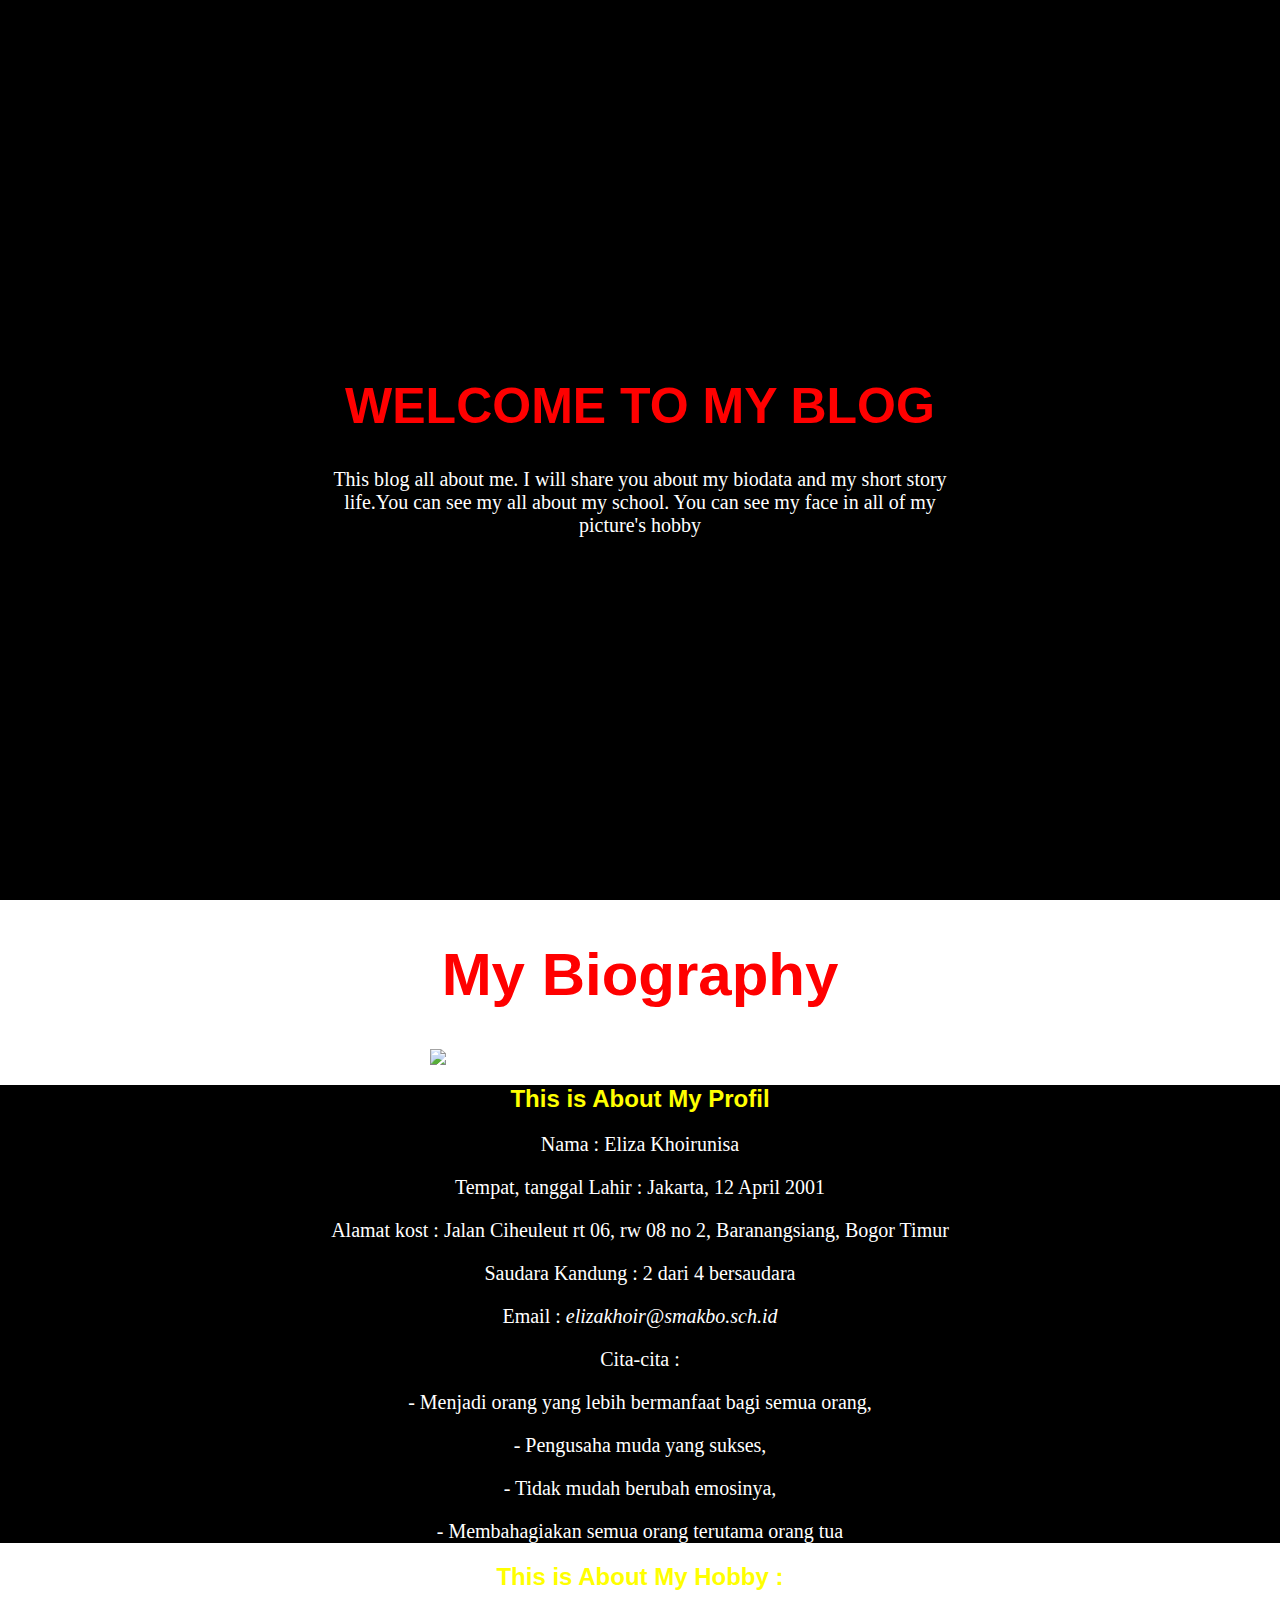
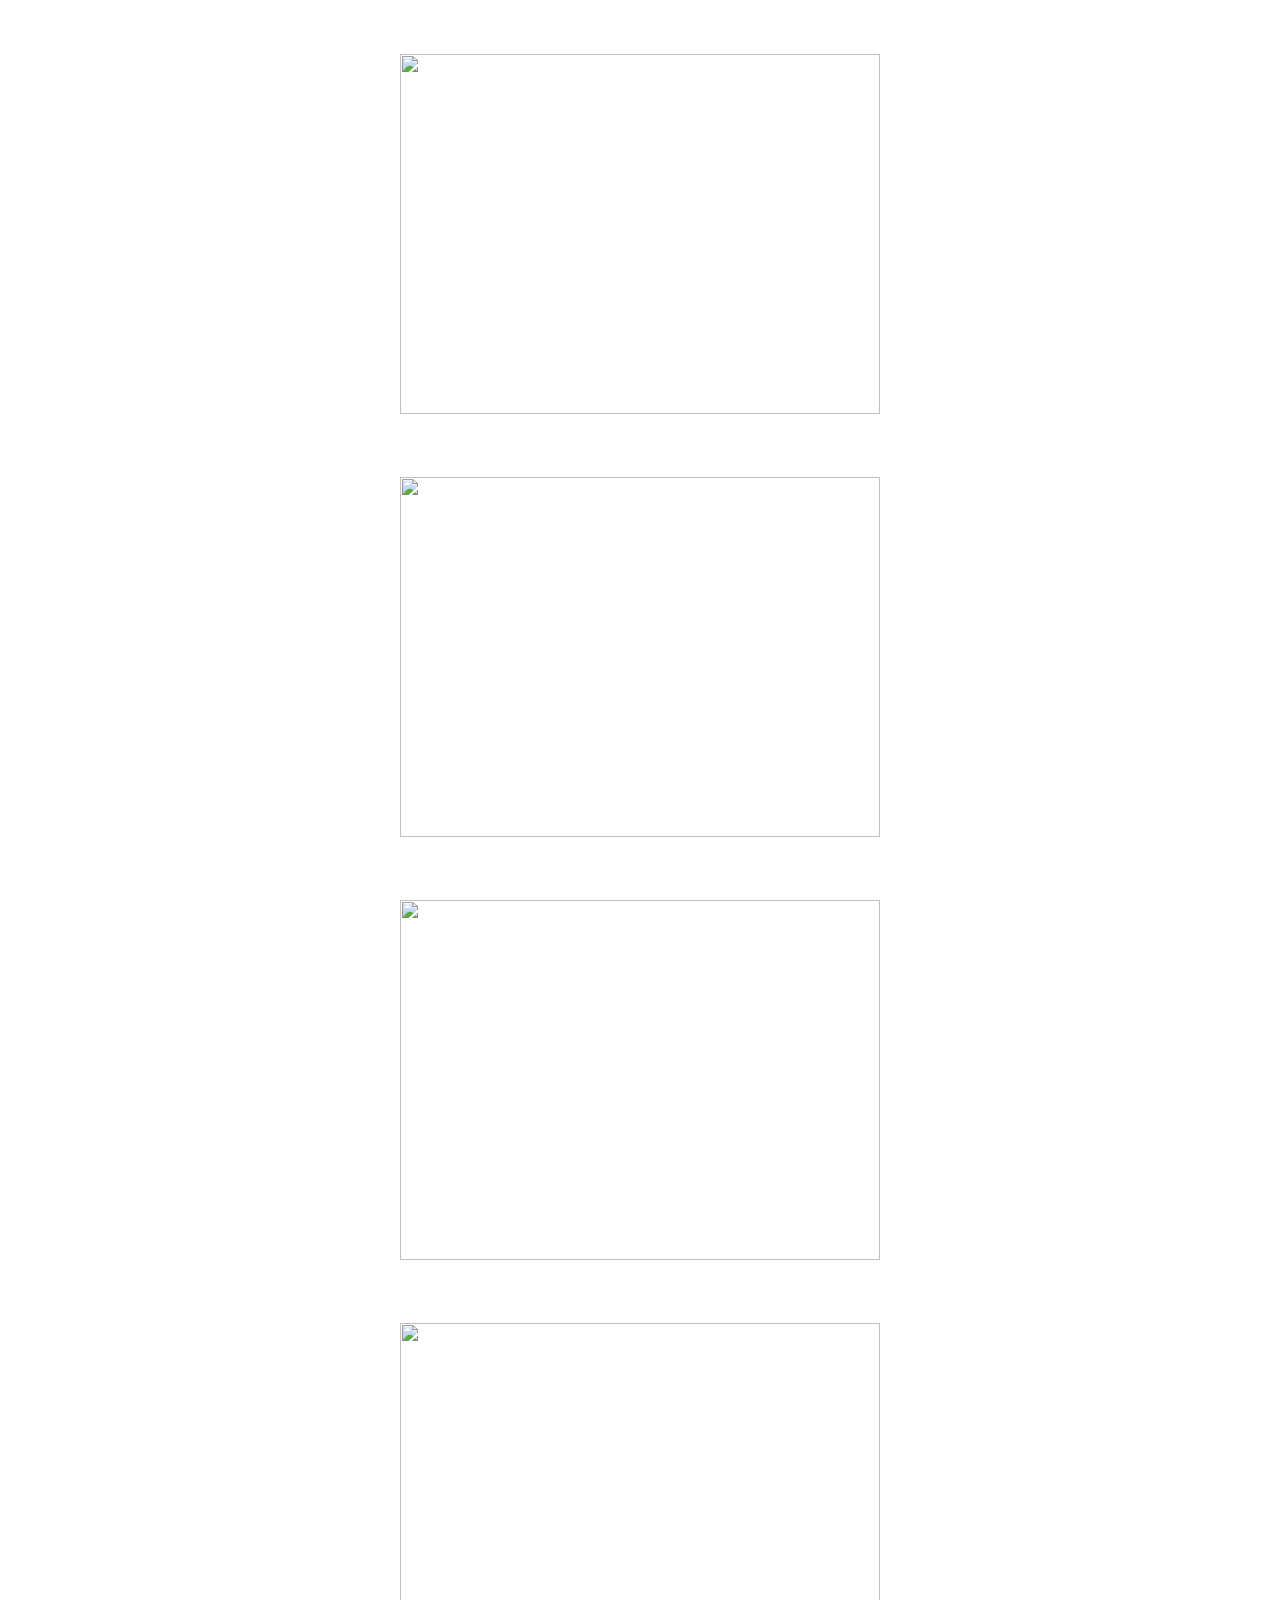
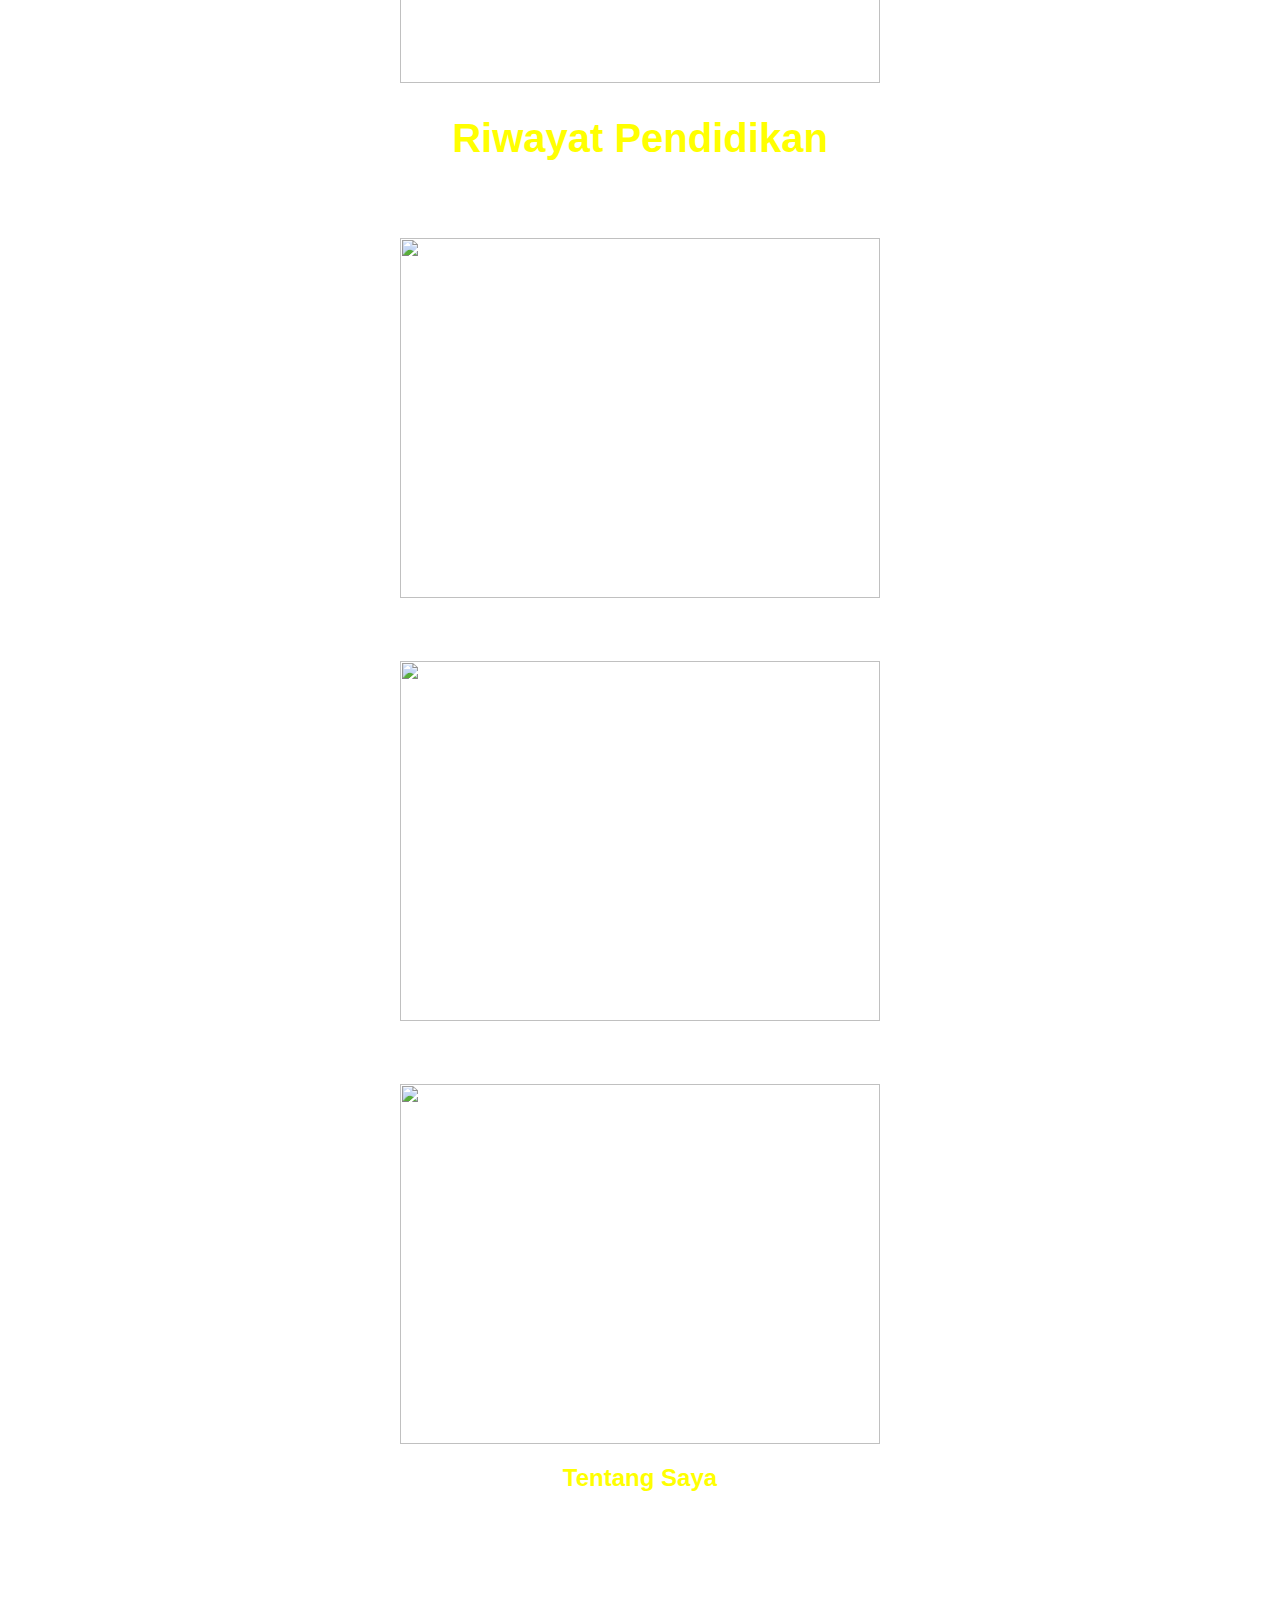
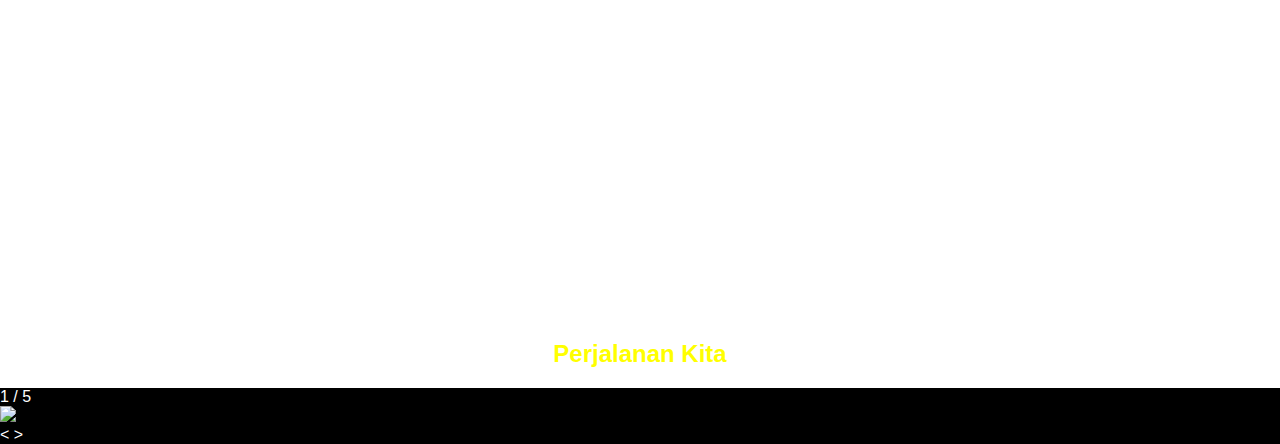
==== index.html @ 4420009e "Update index.html" ====
<!DOCTYPE html>
<html> 
<title>About My Life</title>

<head>
  <meta name="viewport" content="width=device-width, initial-scale=1">
<style>
body {
    background-image: url("https://1.bp.blogspot.com/-ALY9_Z-1Bhw/VZ1Ic-zTZFI/AAAAAAAAACc/63X6Jp3EHF4/s1600/Black-Background-HD-Wallpaper-25.jpg");
}
</style>

<style>
	h1 {color : red; text-align: center;
		font-size: 60px}
	html {font-family: cursive; color : white;}
	p {font-family: cursive;
		font-size: 20px; color: white}
	h2 {color: yellow}
	h3 {color: orange;}
  .fa-instagram {
  background: #125688;
  color: white;}
  .fa-instagram {
  background: #125688;
  color: white;}
  .fa-twitter {
  background: #55ACEE;
  color: white;}

  body, html {
    height: 100%;
    margin: 0;}

.hero-image {
  background-image: url("https://samsamid.files.wordpress.com/2015/06/cropped-2560x1440.jpg");
  height: 100%;
  background-position: center;
  background-repeat: no-repeat;
  background-size: cover;
  position: relative;}

.hero-text {
  text-align: center;
  position: absolute;
  top: 50%;
  left: 50%;
  transform: translate(-50%, -50%);
  color: white;}

div {background-color: black;}
</style>
</head>
<body>

<div class="hero-image">
  <div class="hero-text">
    <h1 style="font-size:50px; color: red ">WELCOME TO MY BLOG</h1>
    <p>This blog all about me. I will share you about my biodata and my short story life.You can see my all about my school. You can see my face in all of my picture's hobby</p>
  </div>
</div>


<h1>My Biography</h1>



<img src="img/profil.jpeg" style="display: block;
    margin-left: auto;
    margin-right: auto;width:420px; ">
<div>
<h2 style="text-align: center">This is About My Profil</h2>
<p style="text-align: center">Nama : Eliza Khoirunisa</p>
<p style="text-align: center">Tempat, tanggal Lahir : Jakarta, 12 April 2001</p>
<p style="text-align: center">Alamat kost : Jalan Ciheuleut rt 06, rw 08 no 2, Baranangsiang, Bogor Timur</p>
<p style="text-align: center">Saudara Kandung : 2 dari 4 bersaudara</p>
<p style="text-align: center">Email : <em>elizakhoir@smakbo.sch.id</em></p>
<p style="text-align: center">Cita-cita :</p>
<p style="text-align: center">- Menjadi orang yang lebih bermanfaat bagi semua orang, </p>
<p style="text-align: center">- Pengusaha muda yang sukses, </p>
<p style="text-align: center">- Tidak mudah berubah emosinya, </p>
<p style="text-align: center">- Membahagiakan semua orang terutama orang tua</p></div>


<h2 style="text-align: center;">This is About My Hobby :</h2> 
<p style="text-align: center">- Membaca</p>
<p><img src="img/sss.jpeg" style="width:480px;height:360px; display: block;
    margin-left: auto;
    margin-right: auto;;"></p>
<p style="text-align: center">- Jalan-jalan</p>
<p><img src="img/qw.jpeg" style="width:480px;height:360px; display: block;
    margin-left: auto;
    margin-right: auto;""></p>
<p style="text-align: center">- Makan</p>
<p><img src="img/we.jpeg" style="width:480px;height:360px; display: block;
    margin-left: auto;
    margin-right: auto;;"></p>
<p style="text-align: center">- Mengerjakan tugas</p>
<p><img src="img/tugas.jpg"  style="width:480px;height:360px; display: block;
    margin-left: auto;
    margin-right: auto;;"></p>

<h2 style="text-align:center; font-size: 40px";;>Riwayat Pendidikan</h2>
<p style="text-align: center">1. SDN 08 Pagi Cipinang Besar Selatan</p>
<p><img src="img/sd.jpg" style="width:480px;height:360px; display: block;
    margin-left: auto;
    margin-right: auto;;"></p>
<p style="text-align: center">2. SMP 109 Jatiwaringin, Jakarta Timur</p>
<p><img src="img/smp.jpg" style="width:480px;height:360px;display: block;
    margin-left: auto;
    margin-right: auto;;""></p>
<p style="text-align: center">3. SMK-SMAK Bogor</p>
<p><img src="img/smakbo.jpg" style="width:480px;height:360px;display: block;
    margin-left: auto;
    margin-right: auto;;"></p>

<h2 style="text-align:center">Tentang Saya</h2>
<p>Nama saya Eliza Khoirunisa. Saya biasa dipanggil <em>'eliza'</em> atau <em>'el'</em>.Saya tinggal di Jakarta, namun karena saya bersekolah di bogor sehingga saya harus tinggal jauh dari keluarga saya dan tinggal di kost an yang berada di bogor. Saya sekarang bersekolah di SMK-SMAK Bogor dan duduk di kelas 11. Awal mula saya bersekolah di sini karena saran dari tetangga dan orang tua saya, saya mencoba ikut tes di SMAKBO dan ternyata saya diterima. Setelah itu jadilah saya bersekolah di SMAKBO. Awal masuk SMAKBO sangatlah sulit bagi saya, dikarenakan saya yang belum punya kenalan dan saya tinggal sendiri. Cara belajarnya pun berbeda dari pada saat saya SMP. Namun alhamdulillah saya dapat menyesuaikan diri untuk tetap tingagl.</p>
<p>Di SMAKBO saya bertemu dengan teman-teman yang sangat seru. Saat kelas 10 saya merasa belajar di SMAKBO sangat sulit, ternyata di kelas 11 saya merasa pelajaran lebih sulit. Di kelas 10 saya sering jalan-jalan dengan teman kelas 10 bahkan sampai kelas 11 ini. Saya beruntung dapat mengenal teman-teman saya itu dengan baik. Mereka seru dan asik. Destinasi yang saya dan teman-teman sering tuju adalah Curug. Kami dulu <em>excited</em> untuk sering pergi ke curug tapi... karena kami sudah sering kesana sehingga kami memutuskan untuk mencari destinasi lain saat liburan selanjutnya.</p>
<p>Selain suka jalan-jalan, saya suka makan dan membaca buku. Sudah banyak buku yang saya baca. Namun, yang paling saya suka adalah membaca novel. Saya suka novel katrangan Tere Liye. Novel karangannya bermuat tentang kehidupan. Salah satu novel yang saya suka dari karangannya berjudul "HUJAN". Di dalam novel itu termuat tentang bagaimana kehiudpan di masa depan itu. Alur ceritanya sangat sedih, saya membaca cerita itu sampai nangis. Saya telah membaca cerita itu berkali kali namun tidak bosan. Selain saya suka membaca buku novel yang asli, saya juga suka membaca e-book dengan menggunakan aplikasi Wattpad. Dengan membaca wattpad saya berasa punya imajinasi yang luas. Saya dapat merasakan <em>'feel'</em> yang pengarang sampaikan. Saya mulai membaca wattpad sejak SMP, dan sudah banyak genre yang saya baca. Mulai dari <em>teen fiction</em>, rohani, horor, dan masih banyak lagi. Saat saya membaca wattpad, saya suka menangis, tertawa dan galau sendiri. Saya merasa agak alay tapi memang itu adanya.</p>  
<!DOCTYPE html>
<html>
<meta name="viewport" content="width=device-width, initial-scale=1">
<style>
body {
  font-family: Arial;
  margin: 0;

}
</style>

<body>

<h2 style="text-align:center">Perjalanan Kita</h2>

<div class="container">
  

  <div class="mySlides">
    <div class="numbertext">1 / 5</div>
    <img src="img/123.jpg" style="width:100%"; img_align="center">
  </div>

  <div class="mySlides">
    <div class="numbertext">2 / 5</div>
    <img src="img/12.jpg" style="width:100%"; img_align="center">
  </div>
    
  <div class="mySlides">
    <div class="numbertext">3 / 5</div>
    <img src="img/1234.jpg" style="width:100%"; img_align="center">
  </div>

  <div class="mySlides">
    <div class="numbertext">4 / 5</div>
    <img src="img/12345.jpg" style="width:100%"; img_align="center">
  </div>
    
  <div class="mySlides">
    <div class="numbertext">5 / 5</div>
    <img src="img/123456.jpg" style="width:100%"; img_align="center">
  </div>
    
  <a class="prev" onclick="plusSlides(-1)"><</a>
  <a class="next" onclick="plusSlides(1)">></a>

  <div class="caption-container">
    <p id="caption"></p>
  </div>

 </div>
  
<script>
var slideIndex = 1;
showSlides(slideIndex);

function plusSlides(n) {
  showSlides(slideIndex += n);
}

function currentSlide(n) {
  showSlides(slideIndex = n);
}

function showSlides(n) {
  var i;
  var slides = document.getElementsByClassName("mySlides");
  var dots = document.getElementsByClassName("demo");
  var captionText = document.getElementById("caption");
  if (n > slides.length) {slideIndex = 1}
  if (n < 1) {slideIndex = slides.length}
  for (i = 0; i < slides.length; i++) {
      slides[i].style.display = "none";
  }
  for (i = 0; i < dots.length; i++) {
      dots[i].className = dots[i].className.replace(" active", "");
  }
  slides[slideIndex-1].style.display = "block";
  dots[slideIndex-1].className += " active";
  captionText.innerHTML = dots[slideIndex-1].alt;
}
</script>
</body>
</html>

</body>
</html>
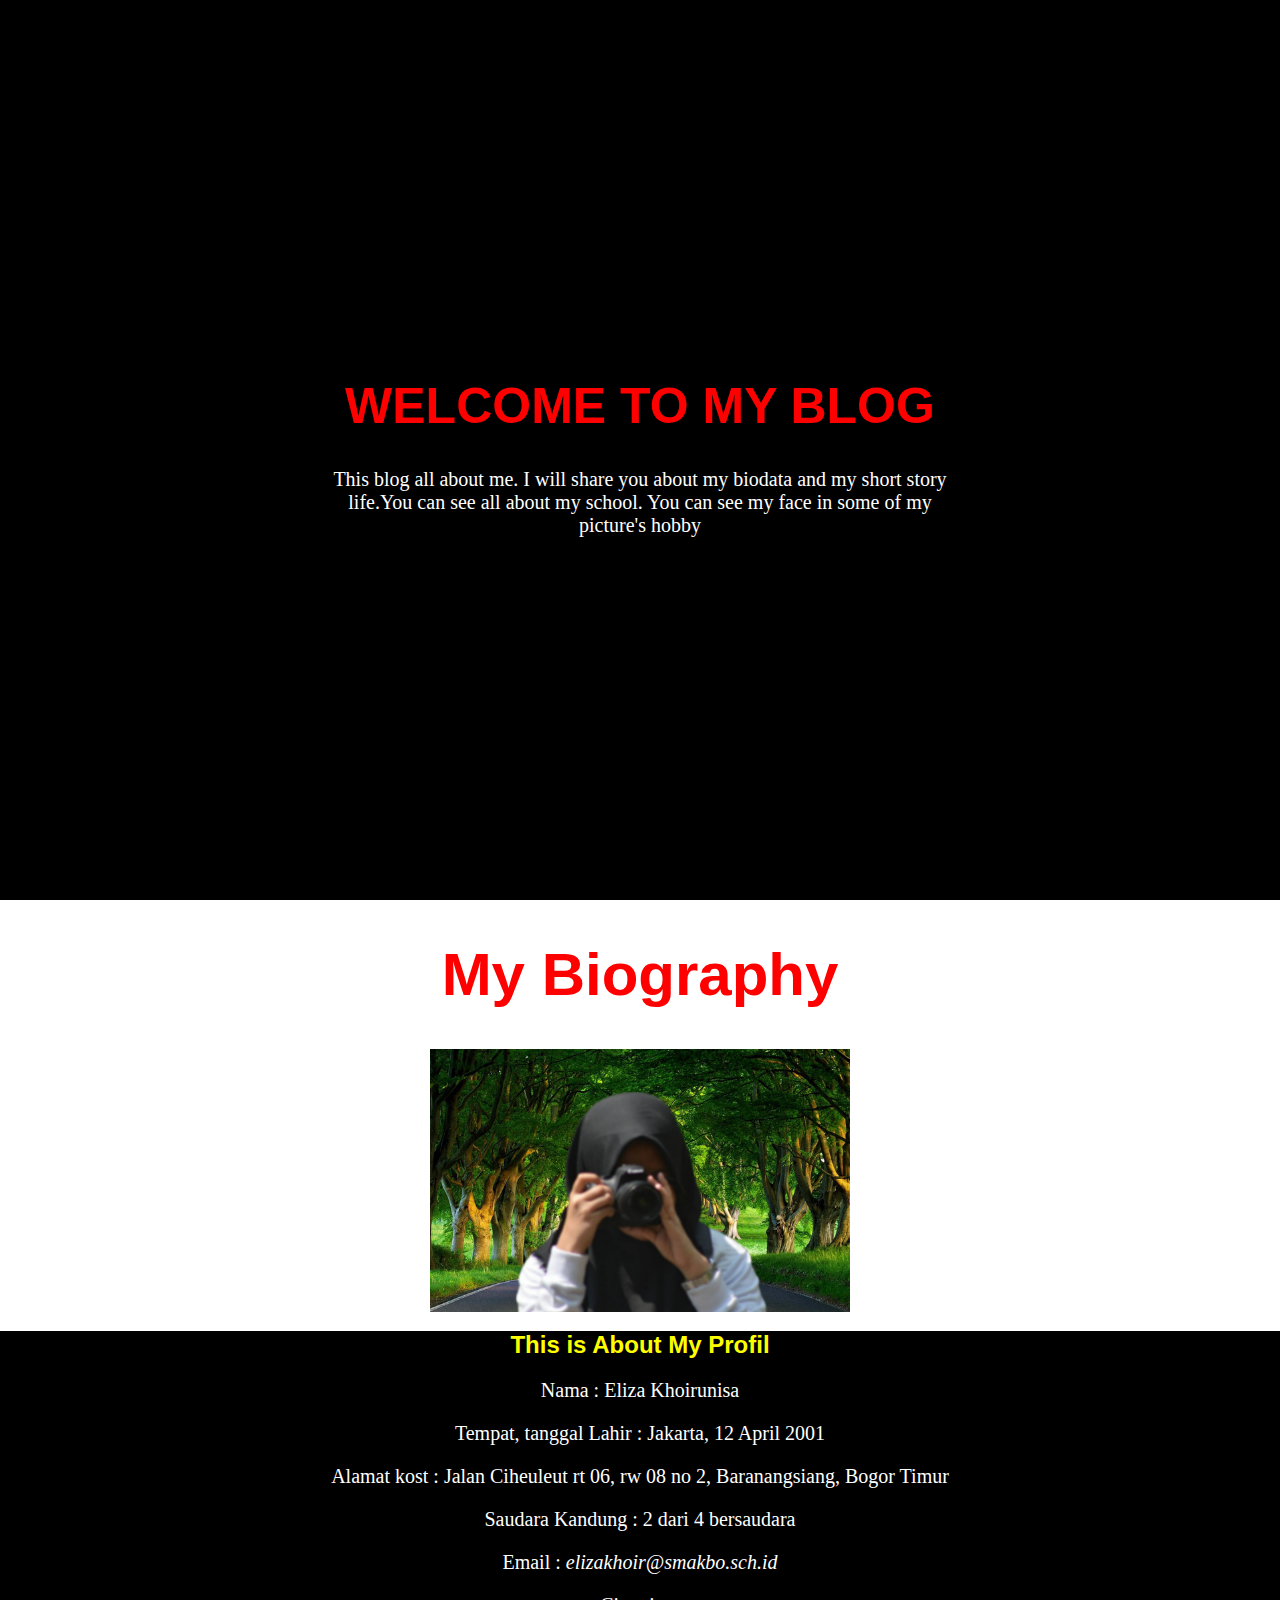
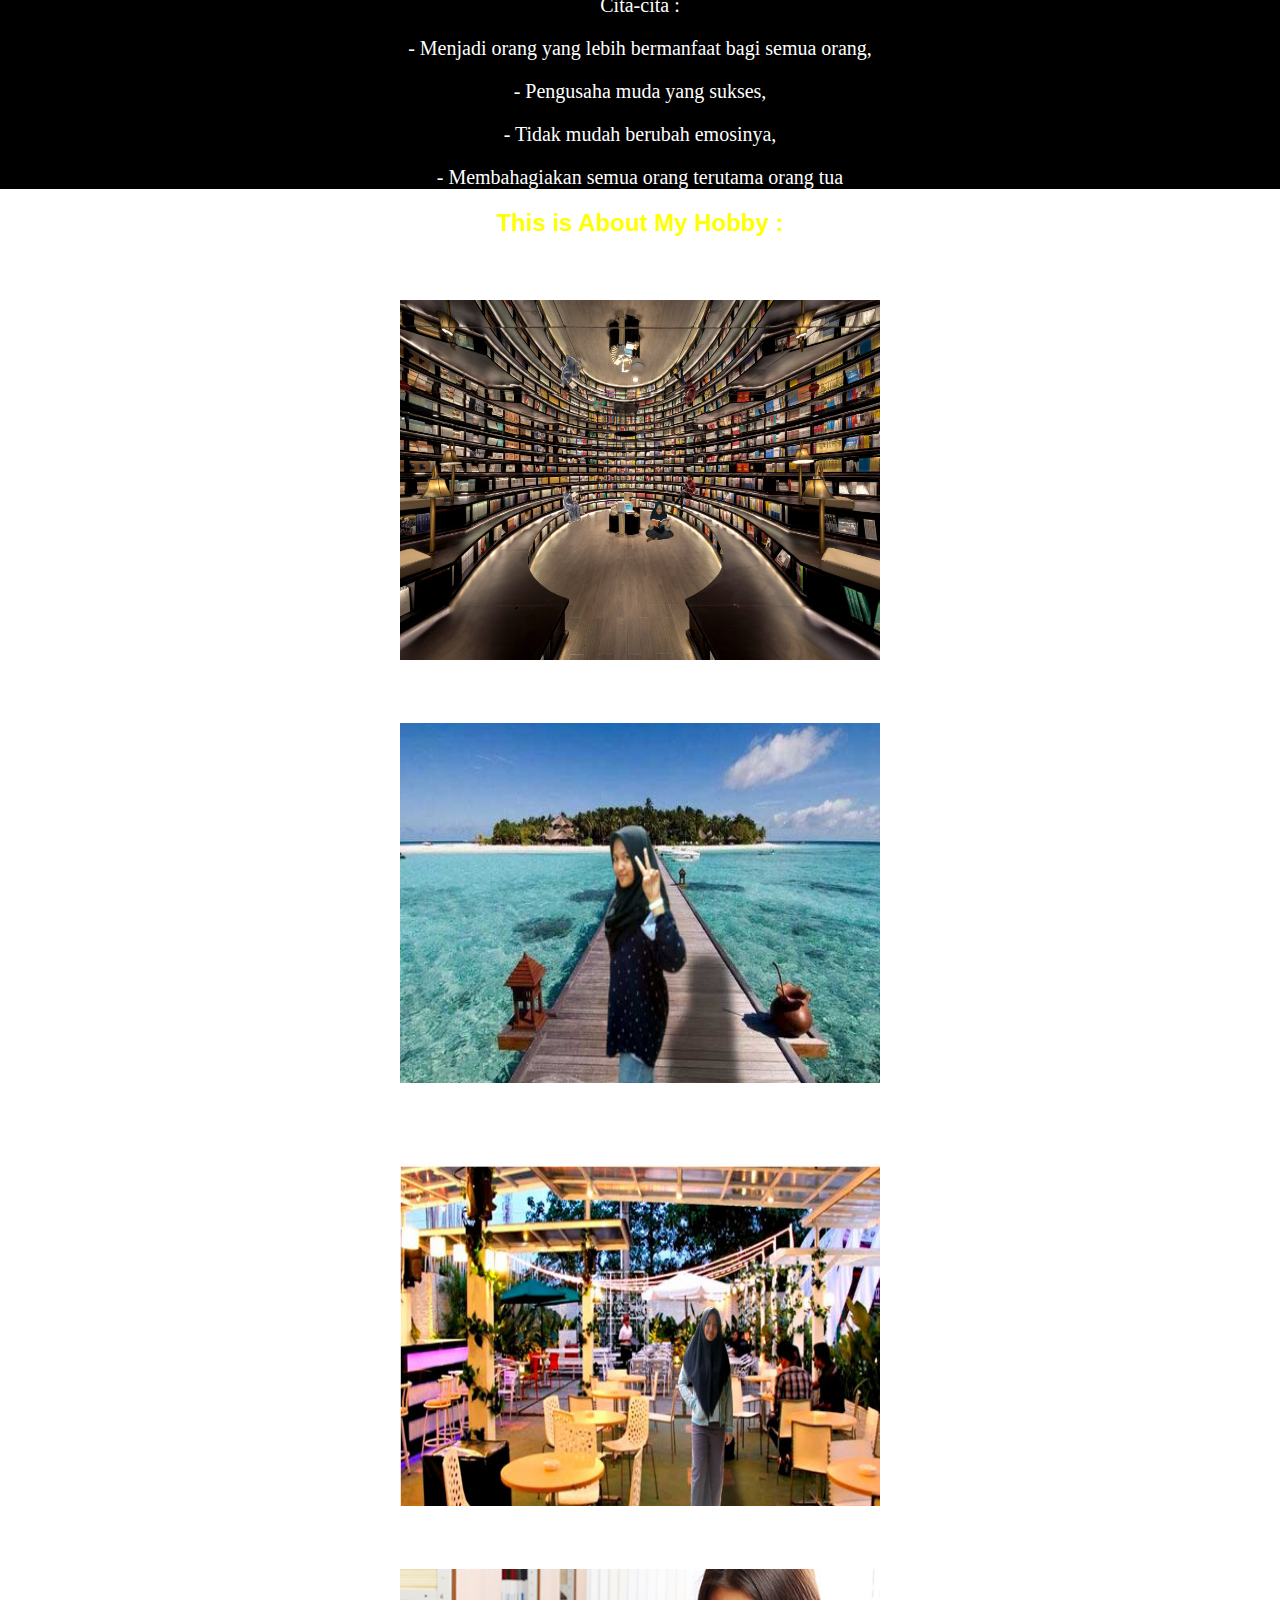
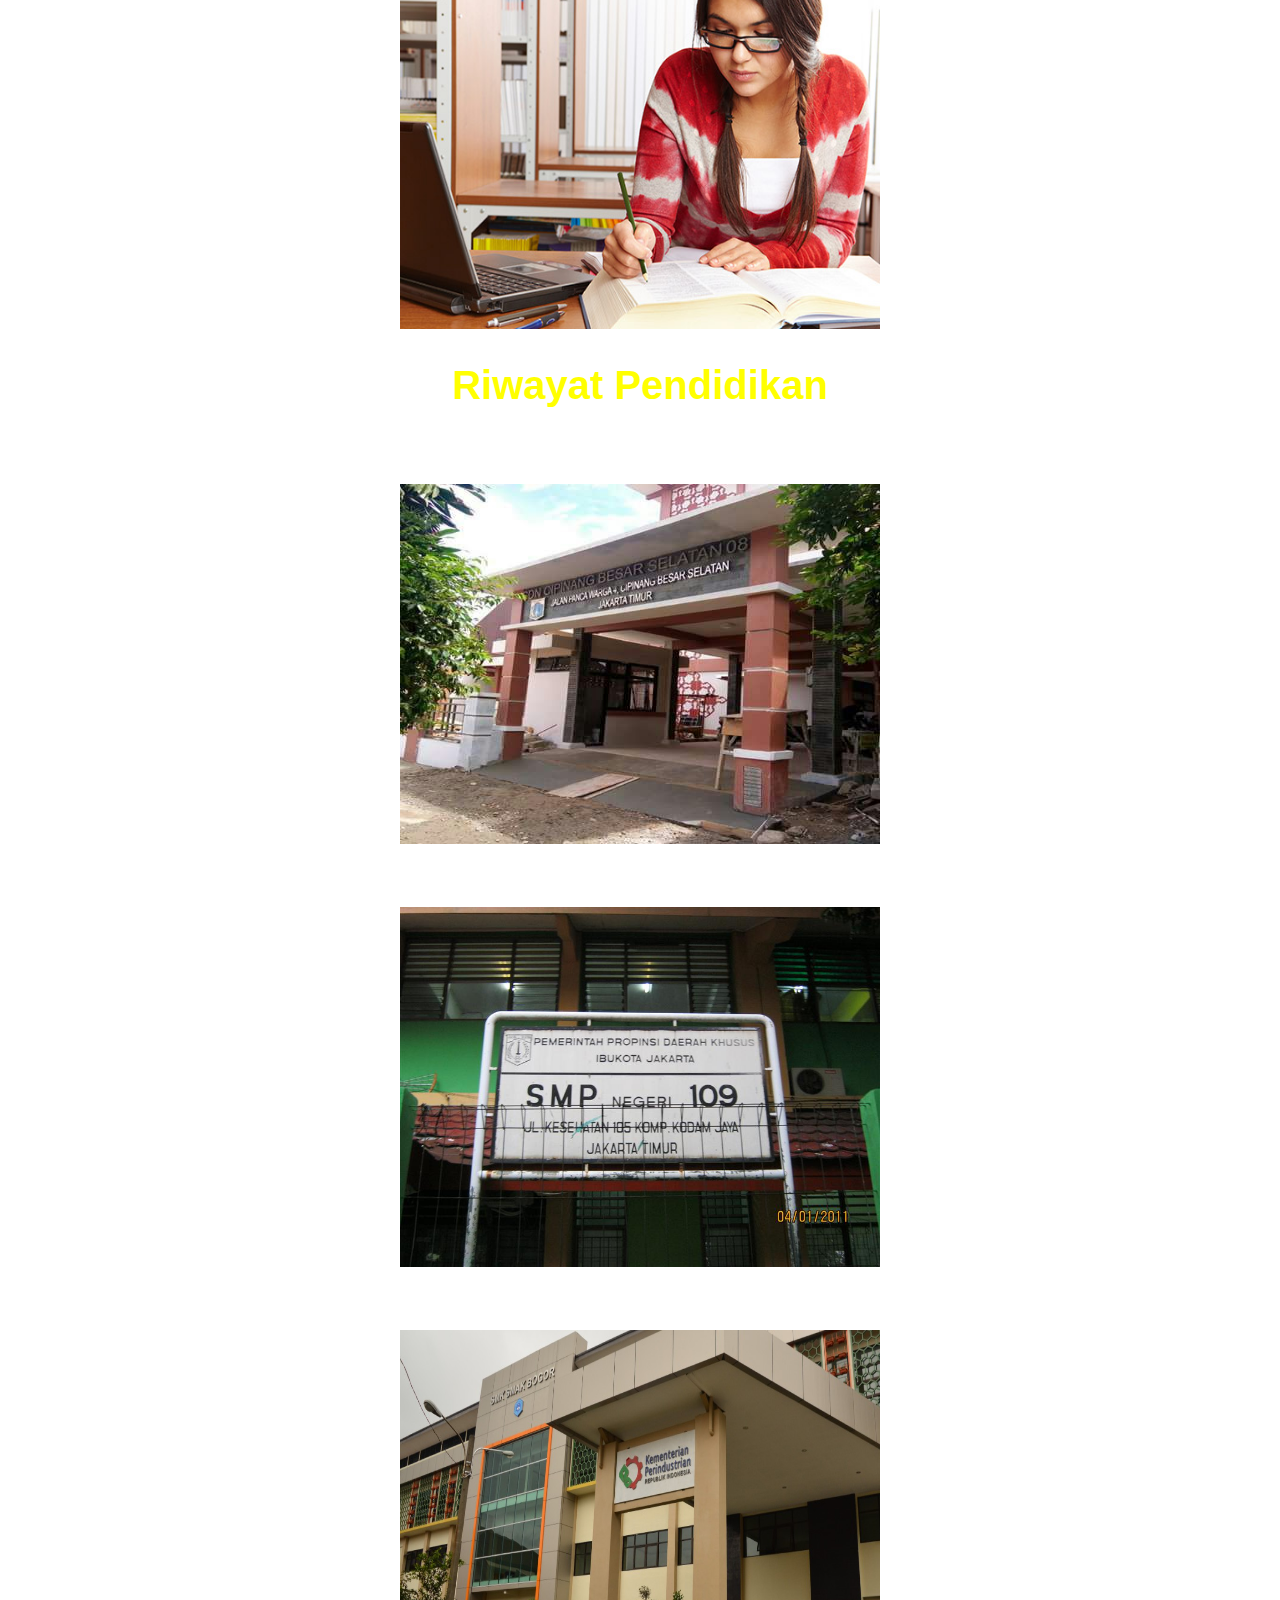
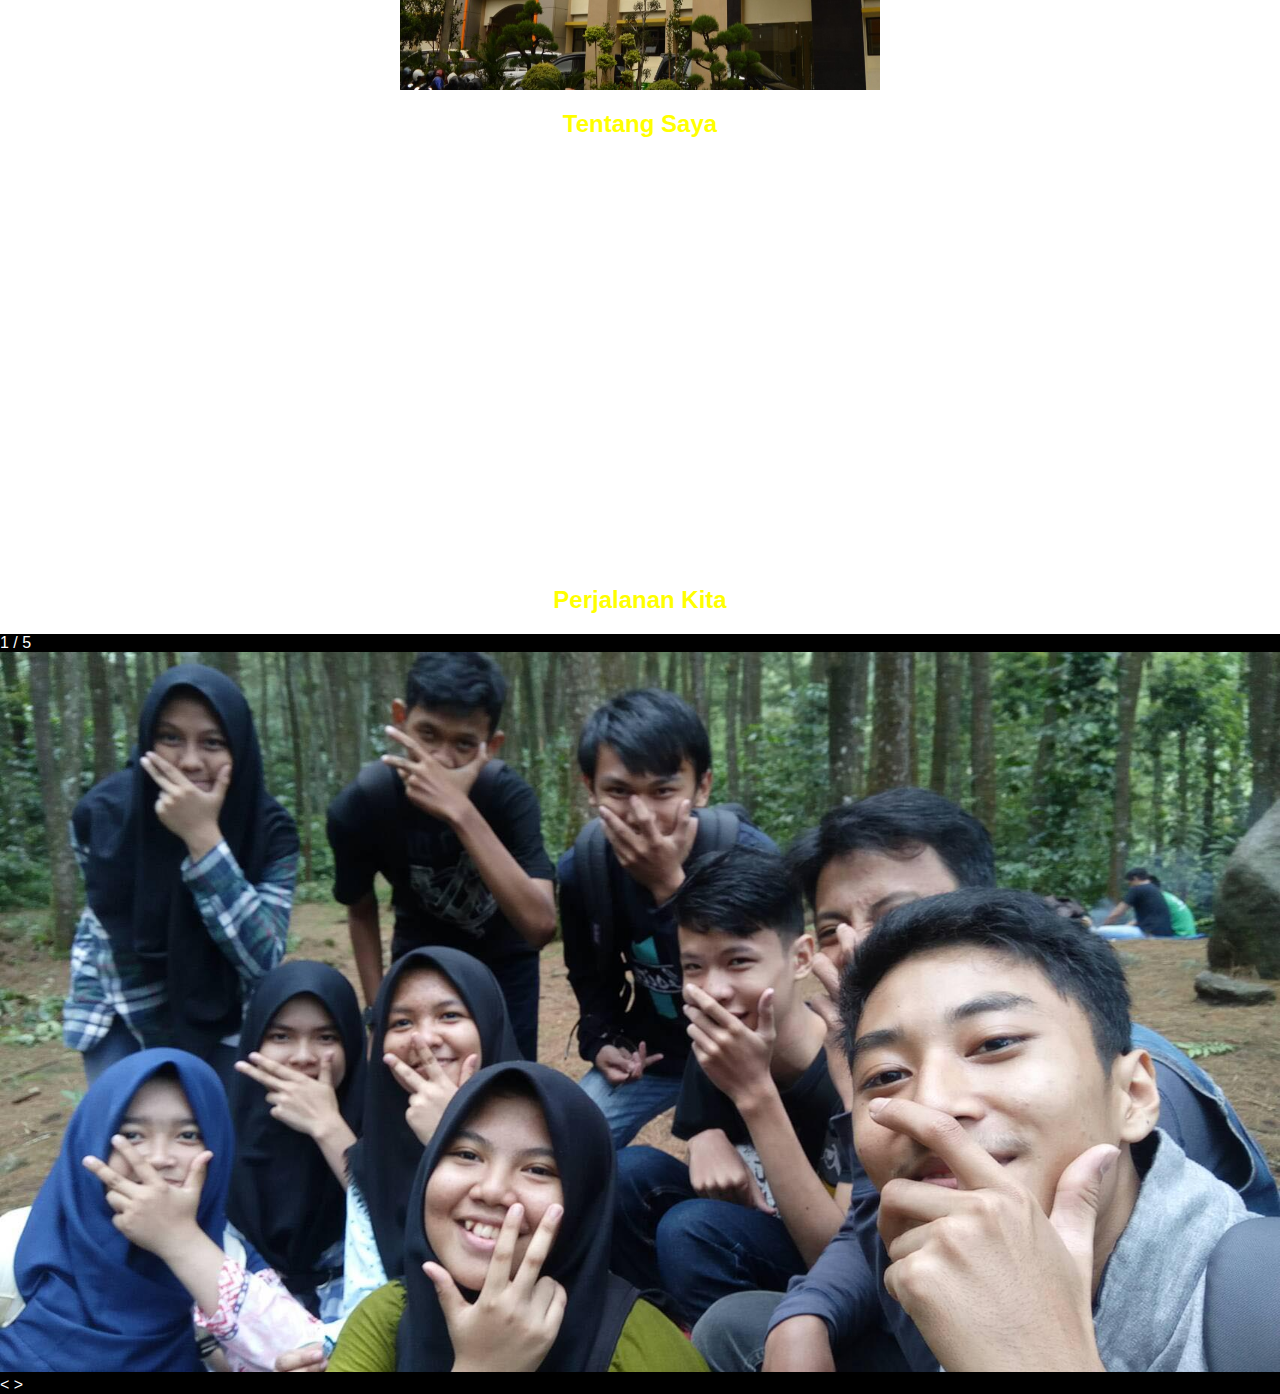
==== commit 01f1170b: "Update index.html" ====
--- a/index.html
+++ b/index.html
@@ -56,7 +56,7 @@
 <div class="hero-image">
   <div class="hero-text">
     <h1 style="font-size:50px; color: red ">WELCOME TO MY BLOG</h1>
-    <p>This blog all about me. I will share you about my biodata and my short story life.You can see my all about my school. You can see my face in all of my picture's hobby</p>
+    <p>This blog all about me. I will share you about my biodata and my short story life.You can see all about my school. You can see my face in some of my picture's hobby</p>
   </div>
 </div>
 
@@ -65,7 +65,7 @@
 
 
 
-<img src="img/profil.jpeg" style="display: block;
+<img src="Img/profil.jpeg"  style="display: block;
     margin-left: auto;
     margin-right: auto;width:420px; ">
 <div>
@@ -84,33 +84,33 @@
 
 <h2 style="text-align: center;">This is About My Hobby :</h2> 
 <p style="text-align: center">- Membaca</p>
-<p><img src="img/sss.jpeg" style="width:480px;height:360px; display: block;
+<p><img src="Img/sss.jpeg" style="width:480px;height:360px; display: block;
     margin-left: auto;
     margin-right: auto;;"></p>
 <p style="text-align: center">- Jalan-jalan</p>
-<p><img src="img/qw.jpeg" style="width:480px;height:360px; display: block;
+<p><img src="Img/qw.jpeg" style="width:480px;height:360px; display: block;
     margin-left: auto;
     margin-right: auto;""></p>
 <p style="text-align: center">- Makan</p>
-<p><img src="img/we.jpeg" style="width:480px;height:360px; display: block;
+<p><img src="Img/we.jpeg" style="width:480px;height:360px; display: block;
     margin-left: auto;
     margin-right: auto;;"></p>
 <p style="text-align: center">- Mengerjakan tugas</p>
-<p><img src="img/tugas.jpg"  style="width:480px;height:360px; display: block;
+<p><img src="Img/tugas.jpg"  style="width:480px;height:360px; display: block;
     margin-left: auto;
     margin-right: auto;;"></p>
 
 <h2 style="text-align:center; font-size: 40px";;>Riwayat Pendidikan</h2>
 <p style="text-align: center">1. SDN 08 Pagi Cipinang Besar Selatan</p>
-<p><img src="img/sd.jpg" style="width:480px;height:360px; display: block;
+<p><img src="Img/sd.jpg" style="width:480px;height:360px; display: block;
     margin-left: auto;
     margin-right: auto;;"></p>
 <p style="text-align: center">2. SMP 109 Jatiwaringin, Jakarta Timur</p>
-<p><img src="img/smp.jpg" style="width:480px;height:360px;display: block;
+<p><img src="Img/smp.jpg" style="width:480px;height:360px;display: block;
     margin-left: auto;
     margin-right: auto;;""></p>
 <p style="text-align: center">3. SMK-SMAK Bogor</p>
-<p><img src="img/smakbo.jpg" style="width:480px;height:360px;display: block;
+<p><img src="Img/smakbo.jpg" style="width:480px;height:360px;display: block;
     margin-left: auto;
     margin-right: auto;;"></p>
 
@@ -138,27 +138,27 @@
 
   <div class="mySlides">
     <div class="numbertext">1 / 5</div>
-    <img src="img/123.jpg" style="width:100%"; img_align="center">
+    <img src="Img/123.jpg" style="width:100%"; img_align="center">
   </div>
 
   <div class="mySlides">
     <div class="numbertext">2 / 5</div>
-    <img src="img/12.jpg" style="width:100%"; img_align="center">
+    <img src="Img/12.jpg" style="width:100%"; img_align="center">
   </div>
     
   <div class="mySlides">
     <div class="numbertext">3 / 5</div>
-    <img src="img/1234.jpg" style="width:100%"; img_align="center">
+    <img src="Img/1234.jpg" style="width:100%"; img_align="center">
   </div>
 
   <div class="mySlides">
     <div class="numbertext">4 / 5</div>
-    <img src="img/12345.jpg" style="width:100%"; img_align="center">
+    <img src="Img/12345.jpg" style="width:100%"; img_align="center">
   </div>
     
   <div class="mySlides">
     <div class="numbertext">5 / 5</div>
-    <img src="img/123456.jpg" style="width:100%"; img_align="center">
+    <img src="Img/123456.jpg" style="width:100%"; img_align="center">
   </div>
     
   <a class="prev" onclick="plusSlides(-1)"><</a>
@@ -197,8 +197,7 @@
   }
   slides[slideIndex-1].style.display = "block";
   dots[slideIndex-1].className += " active";
-  captionText.innerHTML = dots[slideIndex-1].alt;
-}
+  captionText.innerHTML = dots[slideIndex-1].alt;}
 </script>
 </body>
 </html>
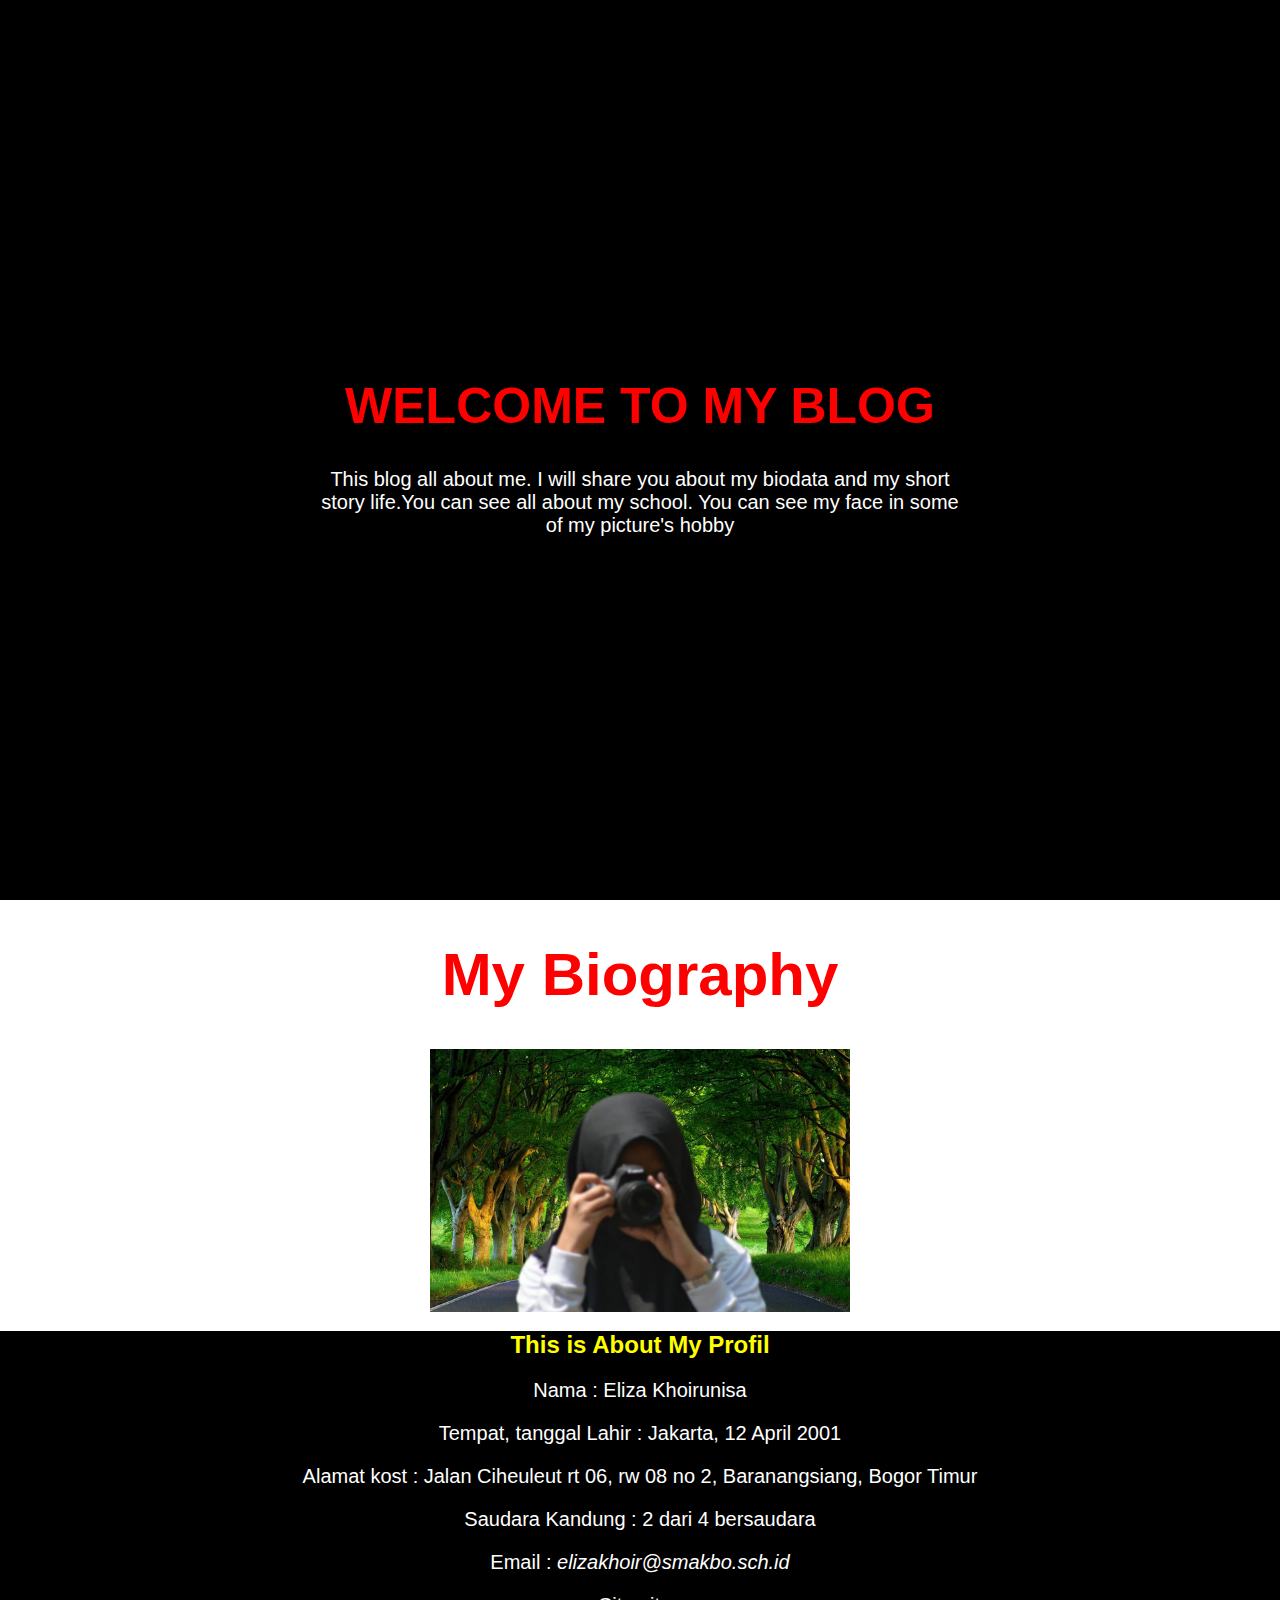
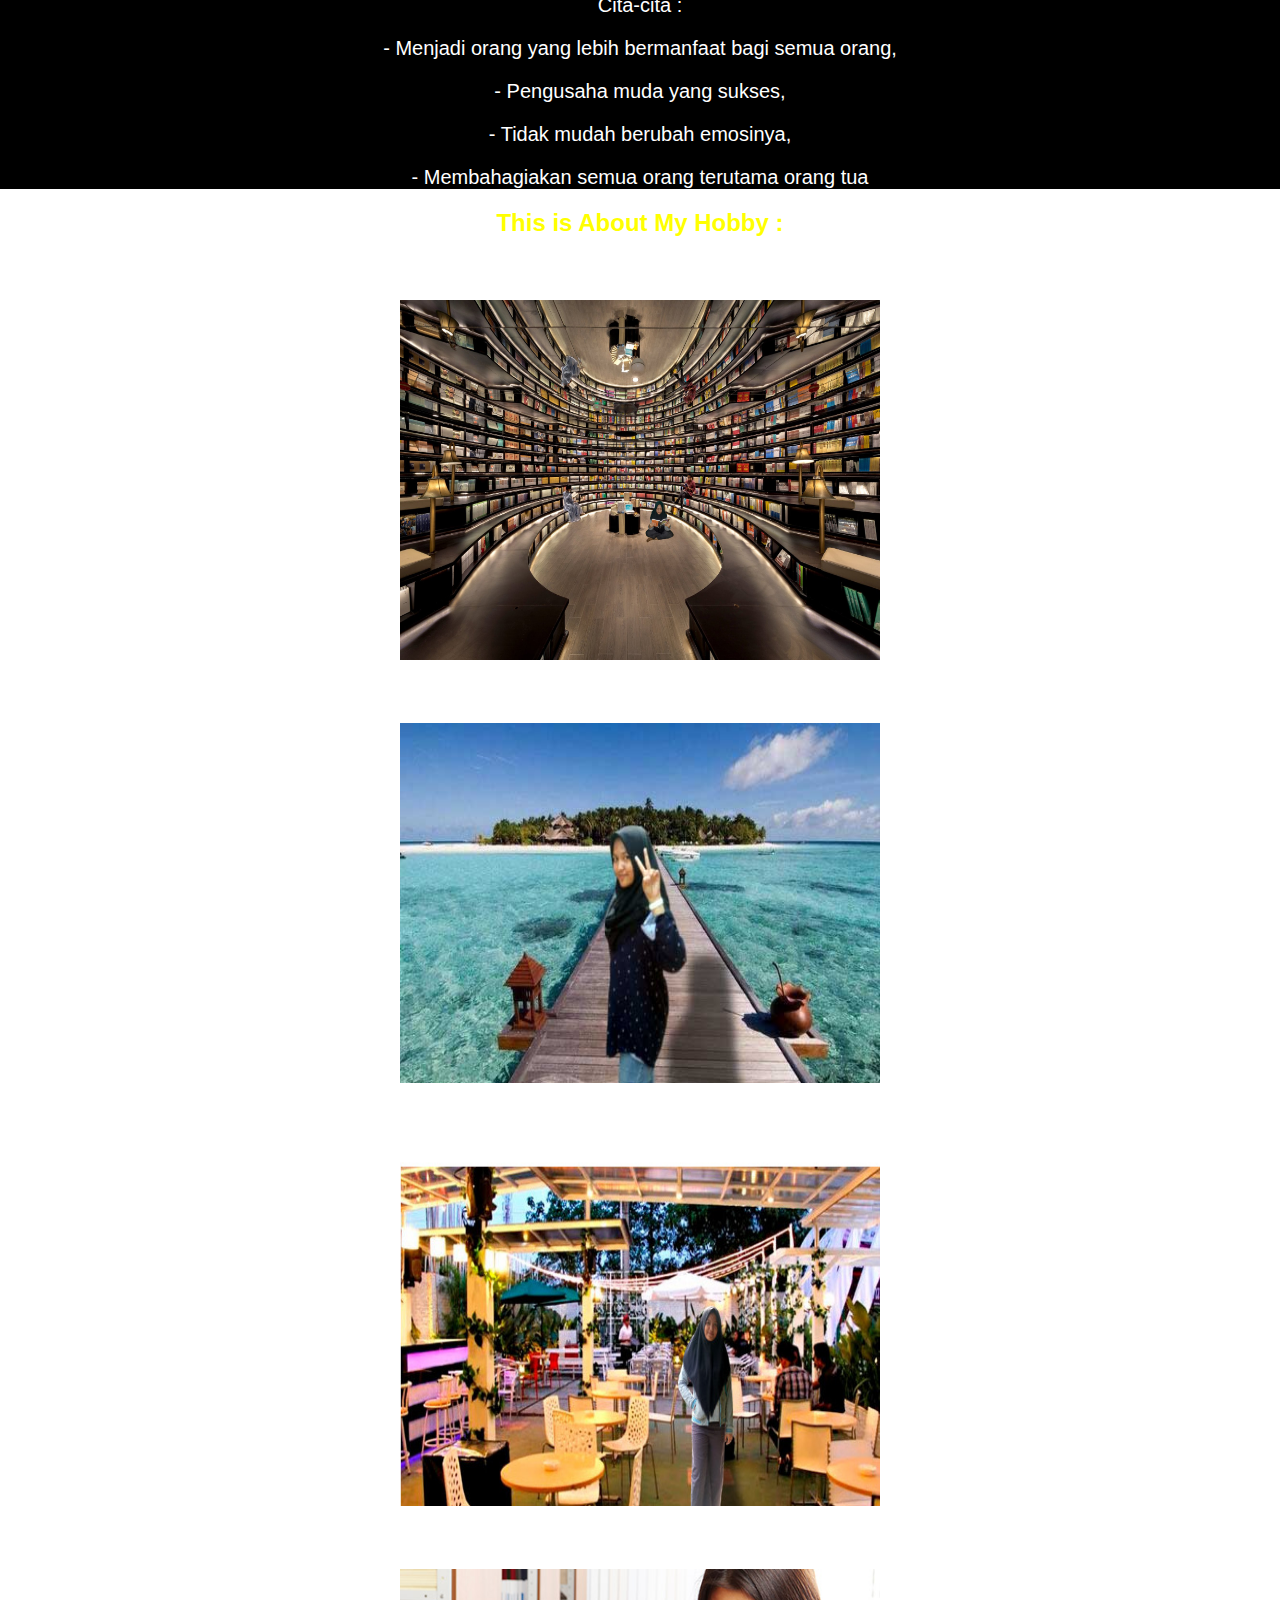
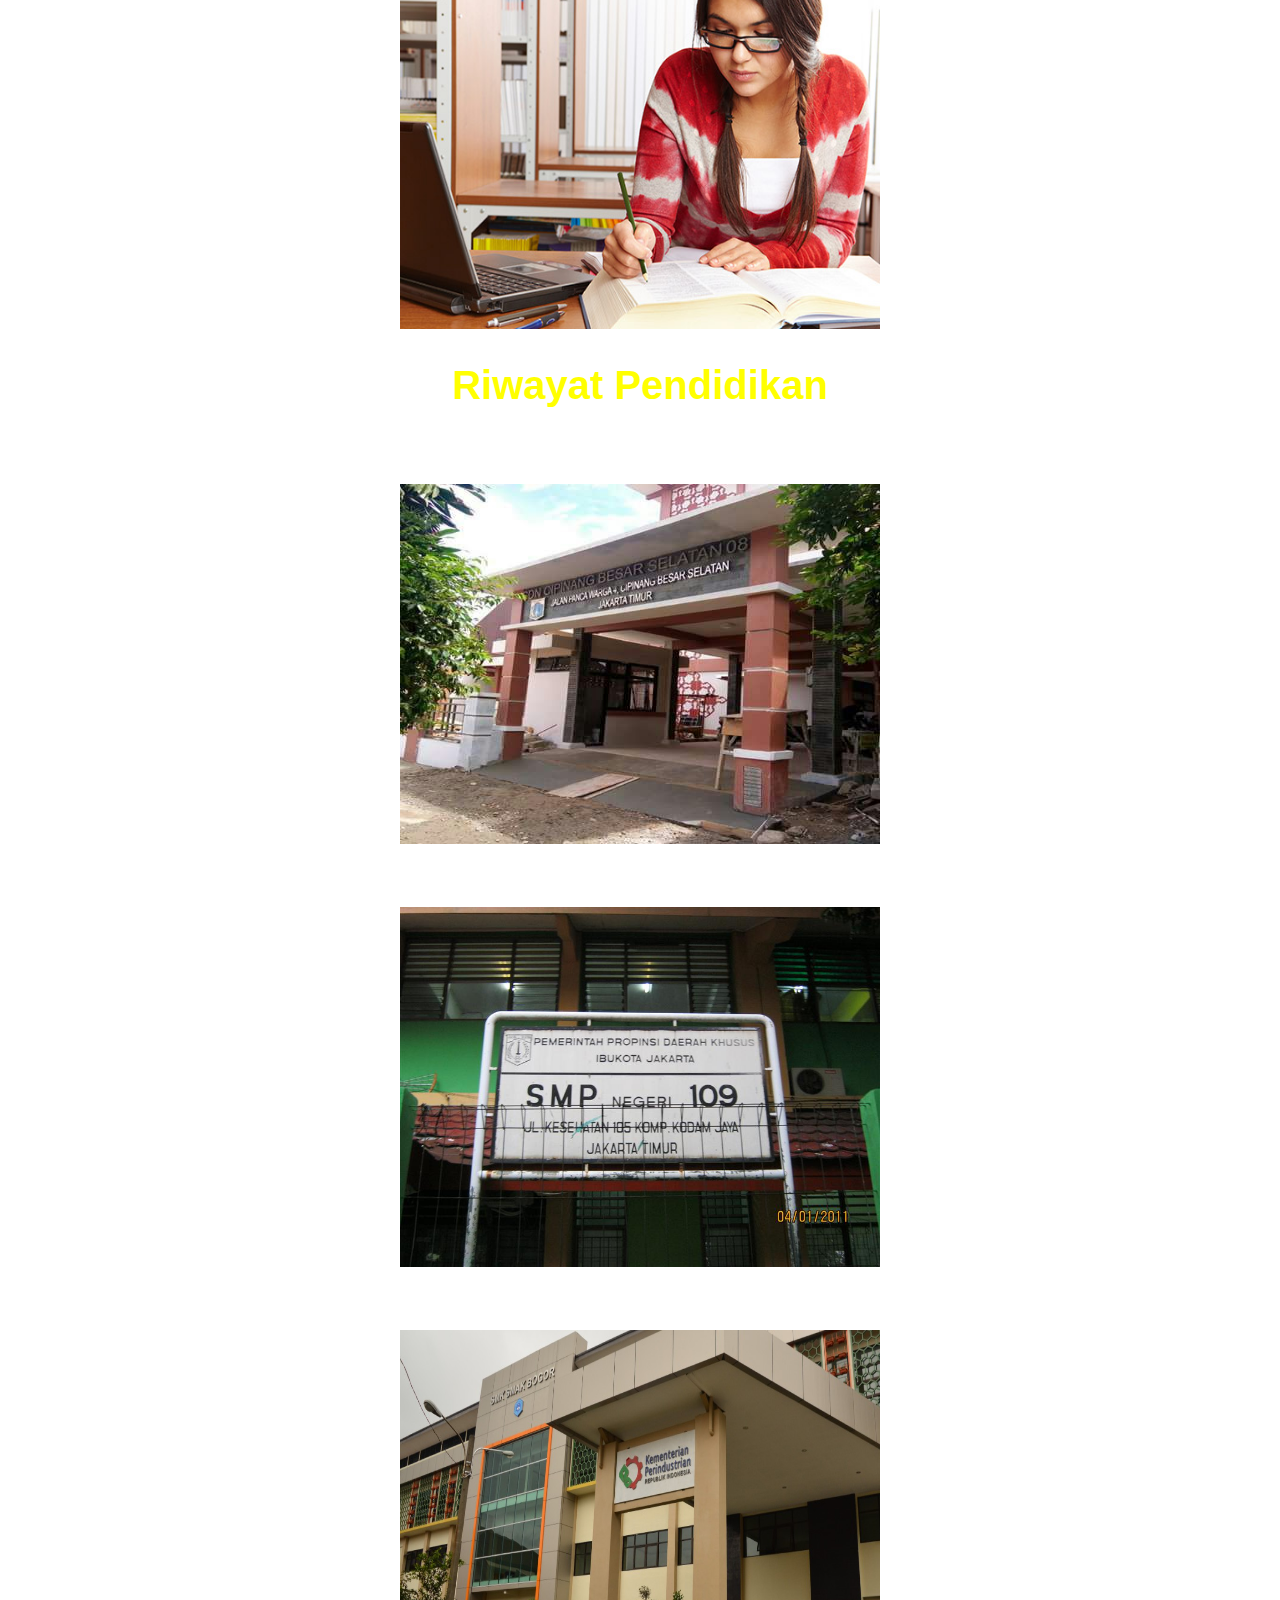
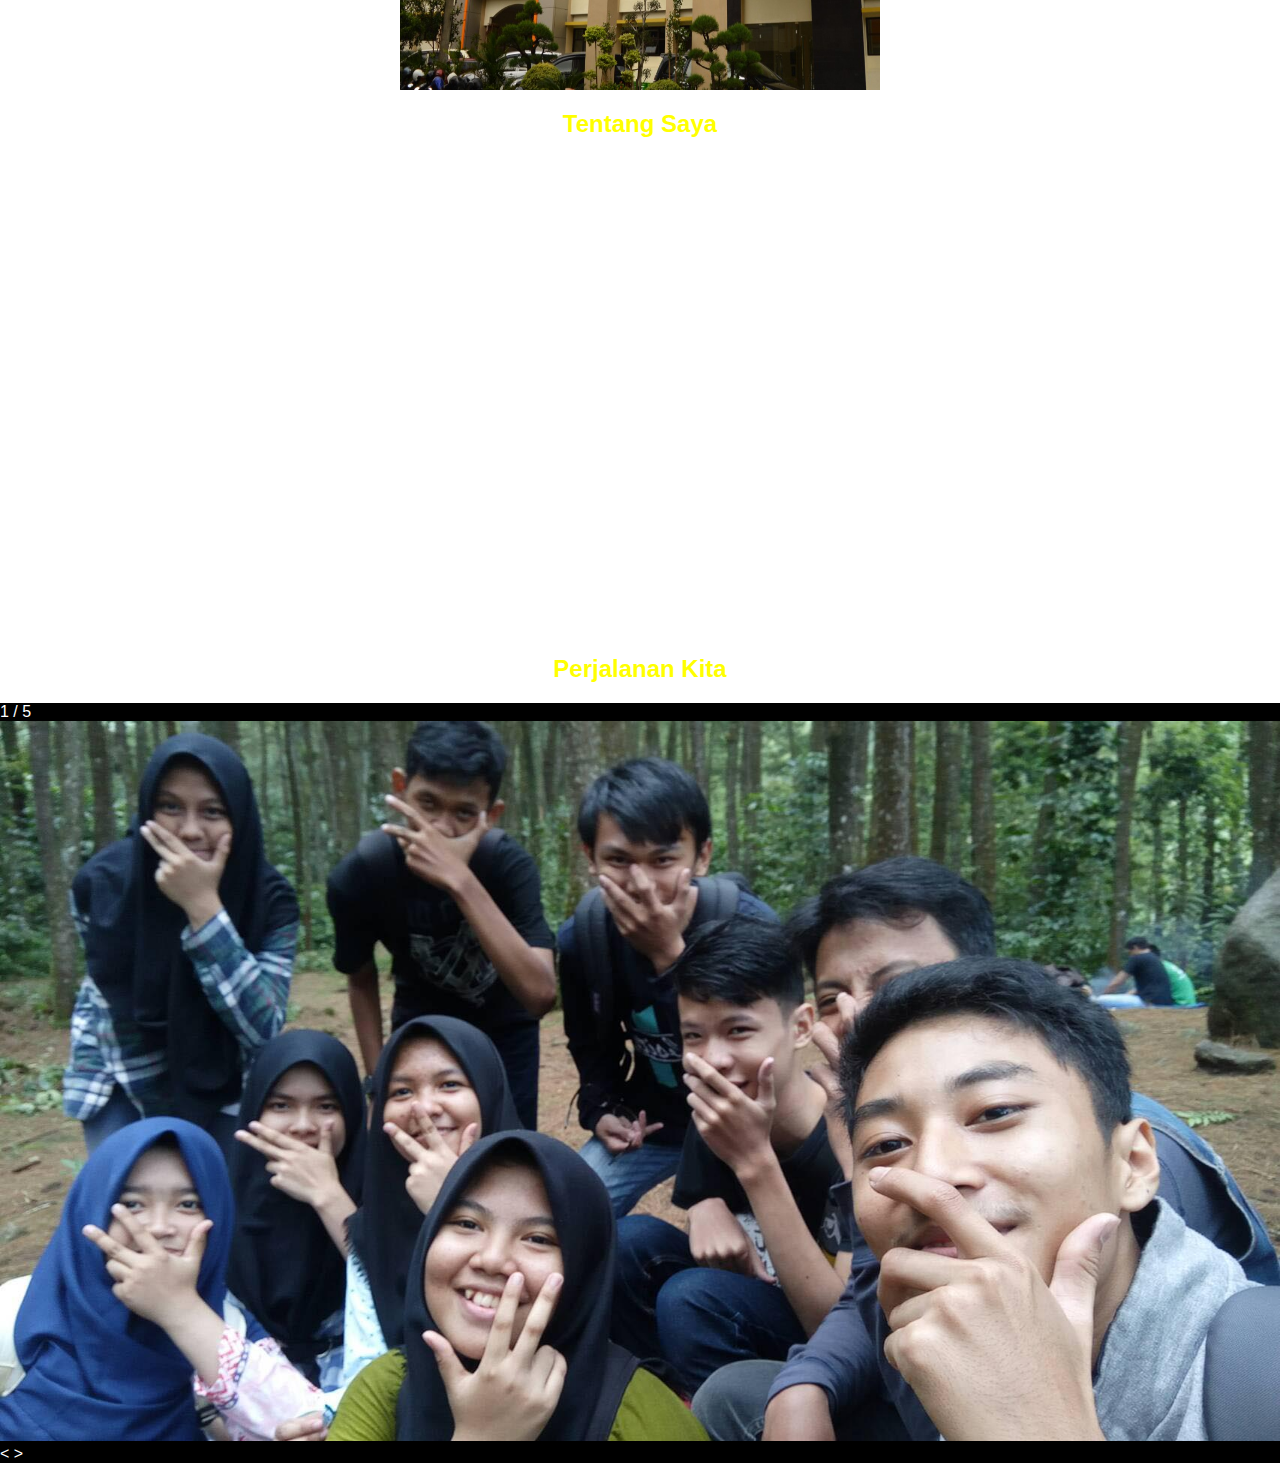
==== commit 2905f08f: "Update index.html" ====
--- a/index.html
+++ b/index.html
@@ -5,28 +5,18 @@
 <head>
   <meta name="viewport" content="width=device-width, initial-scale=1">
 <style>
-body {
-    background-image: url("https://1.bp.blogspot.com/-ALY9_Z-1Bhw/VZ1Ic-zTZFI/AAAAAAAAACc/63X6Jp3EHF4/s1600/Black-Background-HD-Wallpaper-25.jpg");
-}
+body {background-image: url("https://1.bp.blogspot.com/-ALY9_Z-1Bhw/VZ1Ic-zTZFI/AAAAAAAAACc/63X6Jp3EHF4/s1600/Black-Background-HD-Wallpaper-25.jpg");}
 </style>
 
 <style>
 	h1 {color : red; text-align: center;
 		font-size: 60px}
-	html {font-family: cursive; color : white;}
-	p {font-family: cursive;
+	html {font-family: arial; color : white;}
+	p {font-family: arial;
 		font-size: 20px; color: white}
 	h2 {color: yellow}
 	h3 {color: orange;}
-  .fa-instagram {
-  background: #125688;
-  color: white;}
-  .fa-instagram {
-  background: #125688;
-  color: white;}
-  .fa-twitter {
-  background: #55ACEE;
-  color: white;}
+ 
 
   body, html {
     height: 100%;
@@ -62,7 +52,6 @@
 
 
 <h1>My Biography</h1>
-
 
 
 <img src="Img/profil.jpeg"  style="display: block;
@@ -122,11 +111,7 @@
 <html>
 <meta name="viewport" content="width=device-width, initial-scale=1">
 <style>
-body {
-  font-family: Arial;
-  margin: 0;
-
-}
+body {font-family: Arial; margin: 0;}
 </style>
 
 <body>
@@ -175,12 +160,10 @@
 showSlides(slideIndex);
 
 function plusSlides(n) {
-  showSlides(slideIndex += n);
-}
+  showSlides(slideIndex += n);}
 
 function currentSlide(n) {
-  showSlides(slideIndex = n);
-}
+  showSlides(slideIndex = n);}
 
 function showSlides(n) {
   var i;
@@ -190,11 +173,9 @@
   if (n > slides.length) {slideIndex = 1}
   if (n < 1) {slideIndex = slides.length}
   for (i = 0; i < slides.length; i++) {
-      slides[i].style.display = "none";
-  }
+      slides[i].style.display = "none";}
   for (i = 0; i < dots.length; i++) {
-      dots[i].className = dots[i].className.replace(" active", "");
-  }
+      dots[i].className = dots[i].className.replace(" active", "");}
   slides[slideIndex-1].style.display = "block";
   dots[slideIndex-1].className += " active";
   captionText.innerHTML = dots[slideIndex-1].alt;}
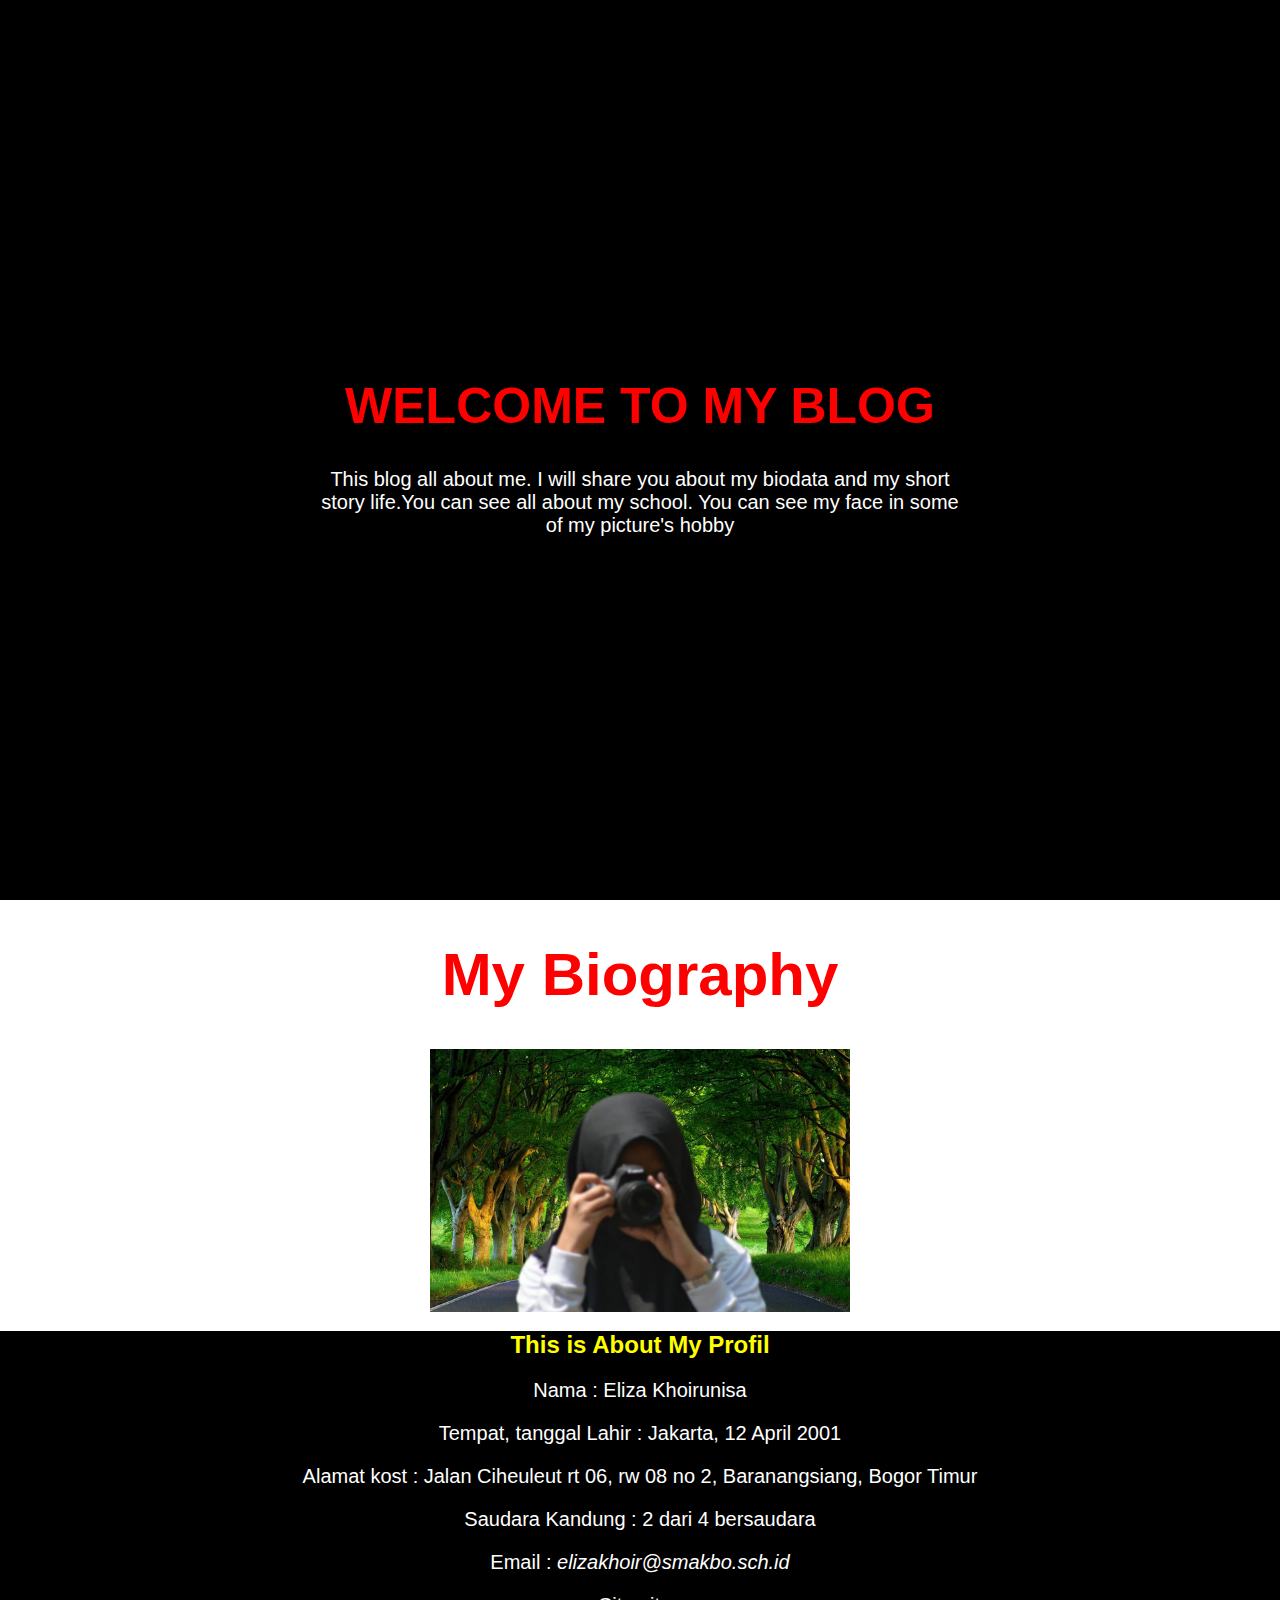
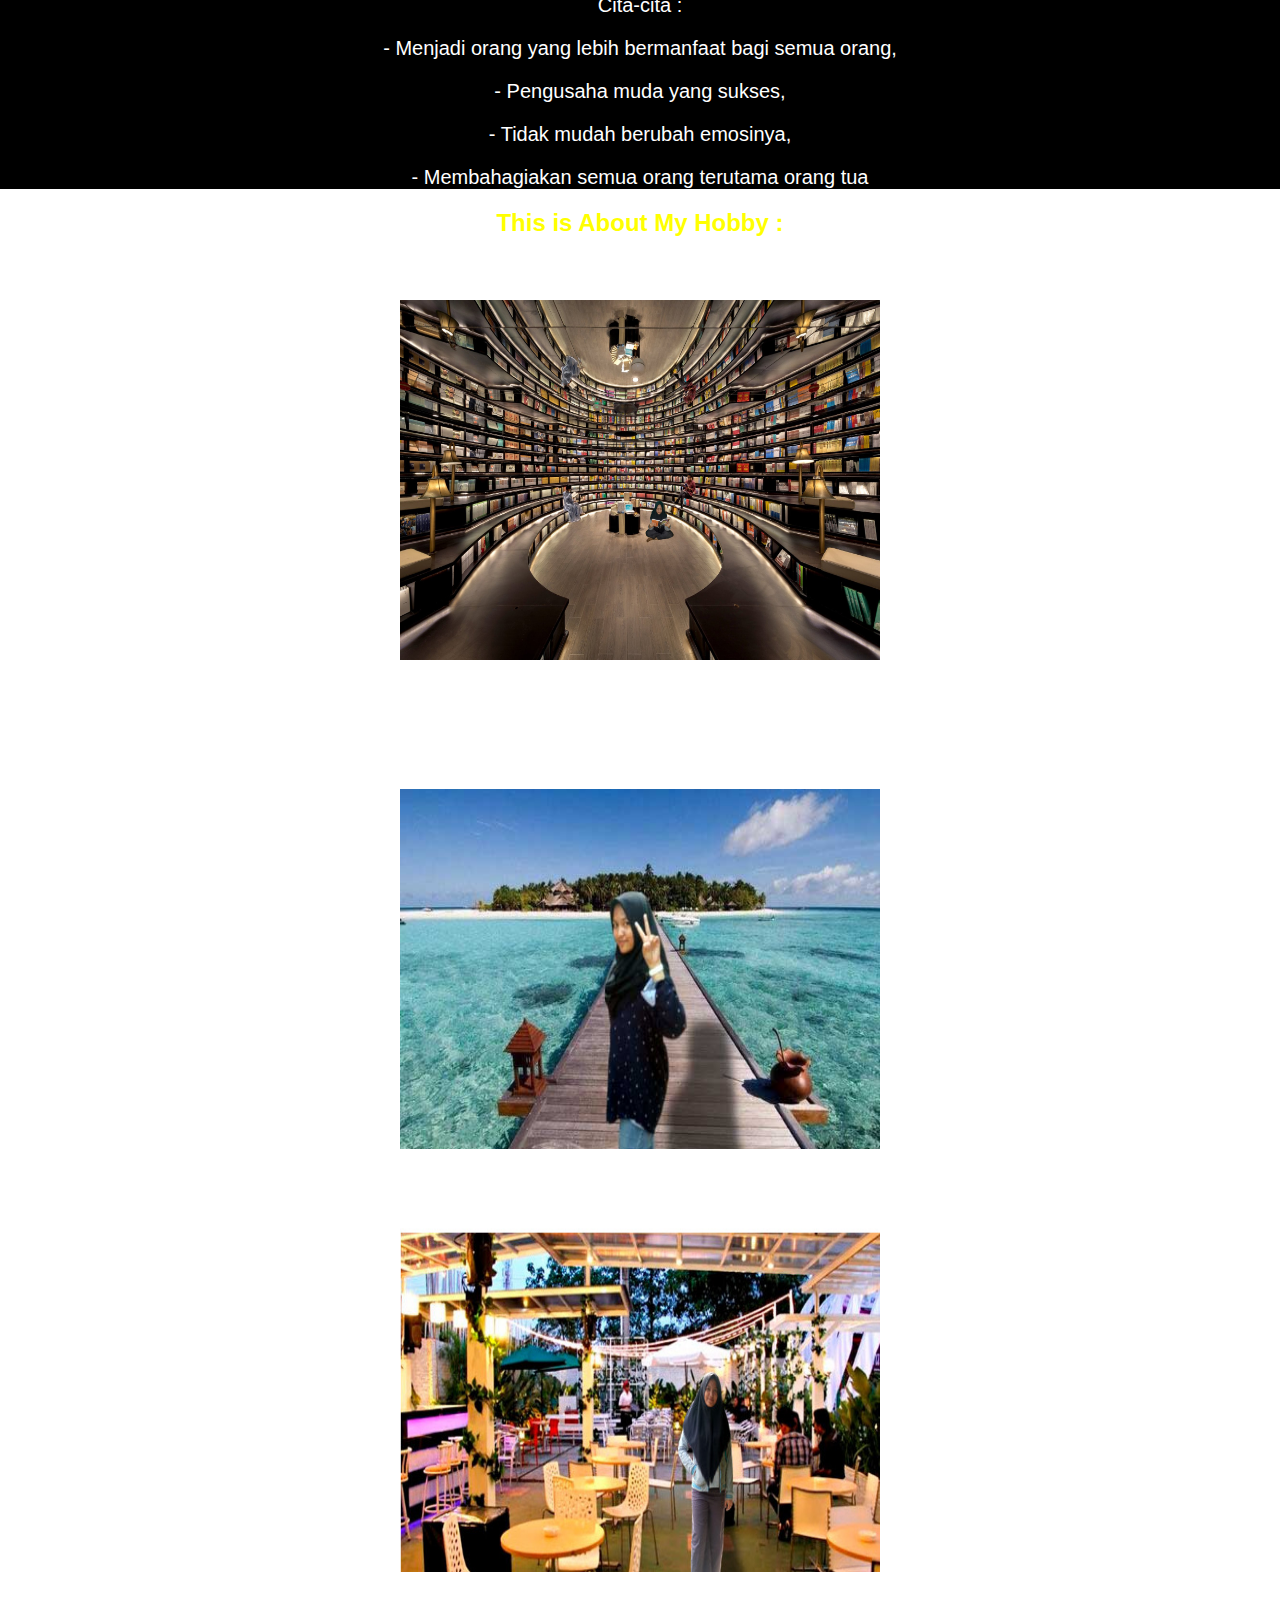
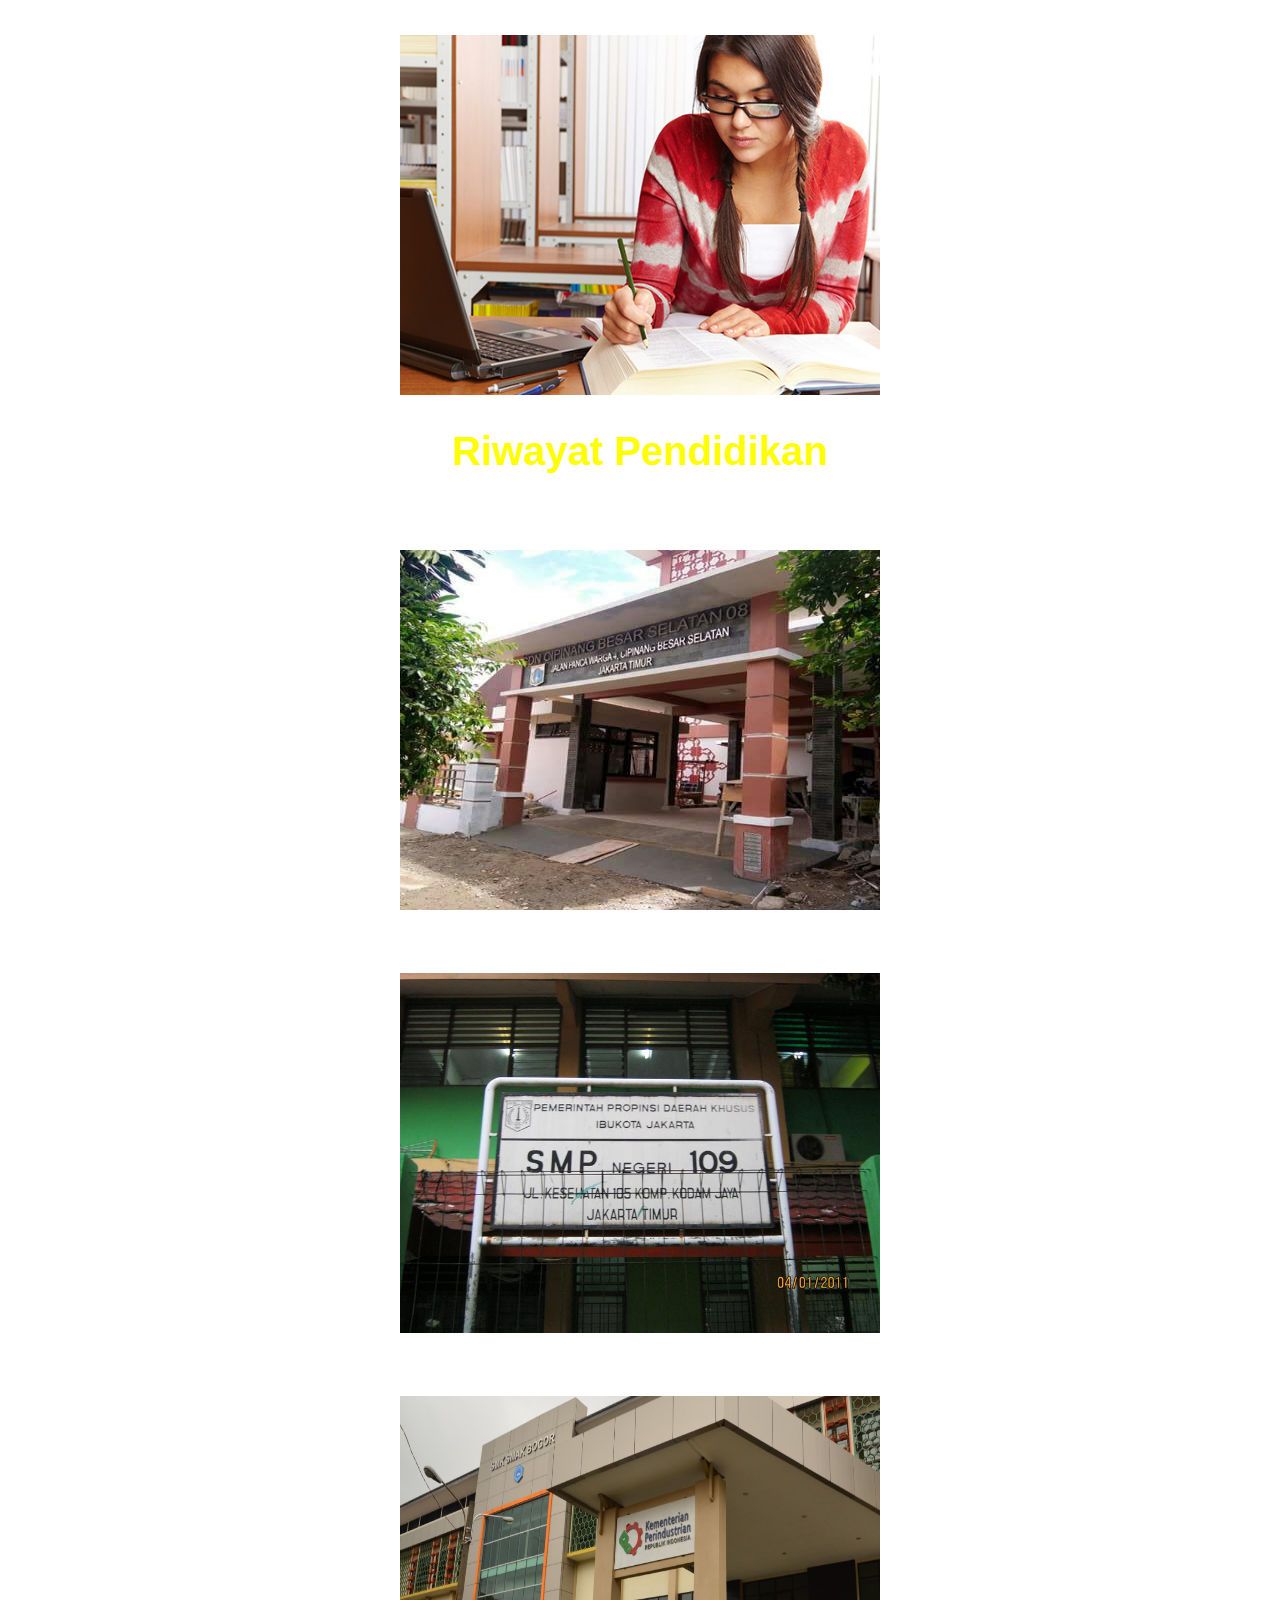
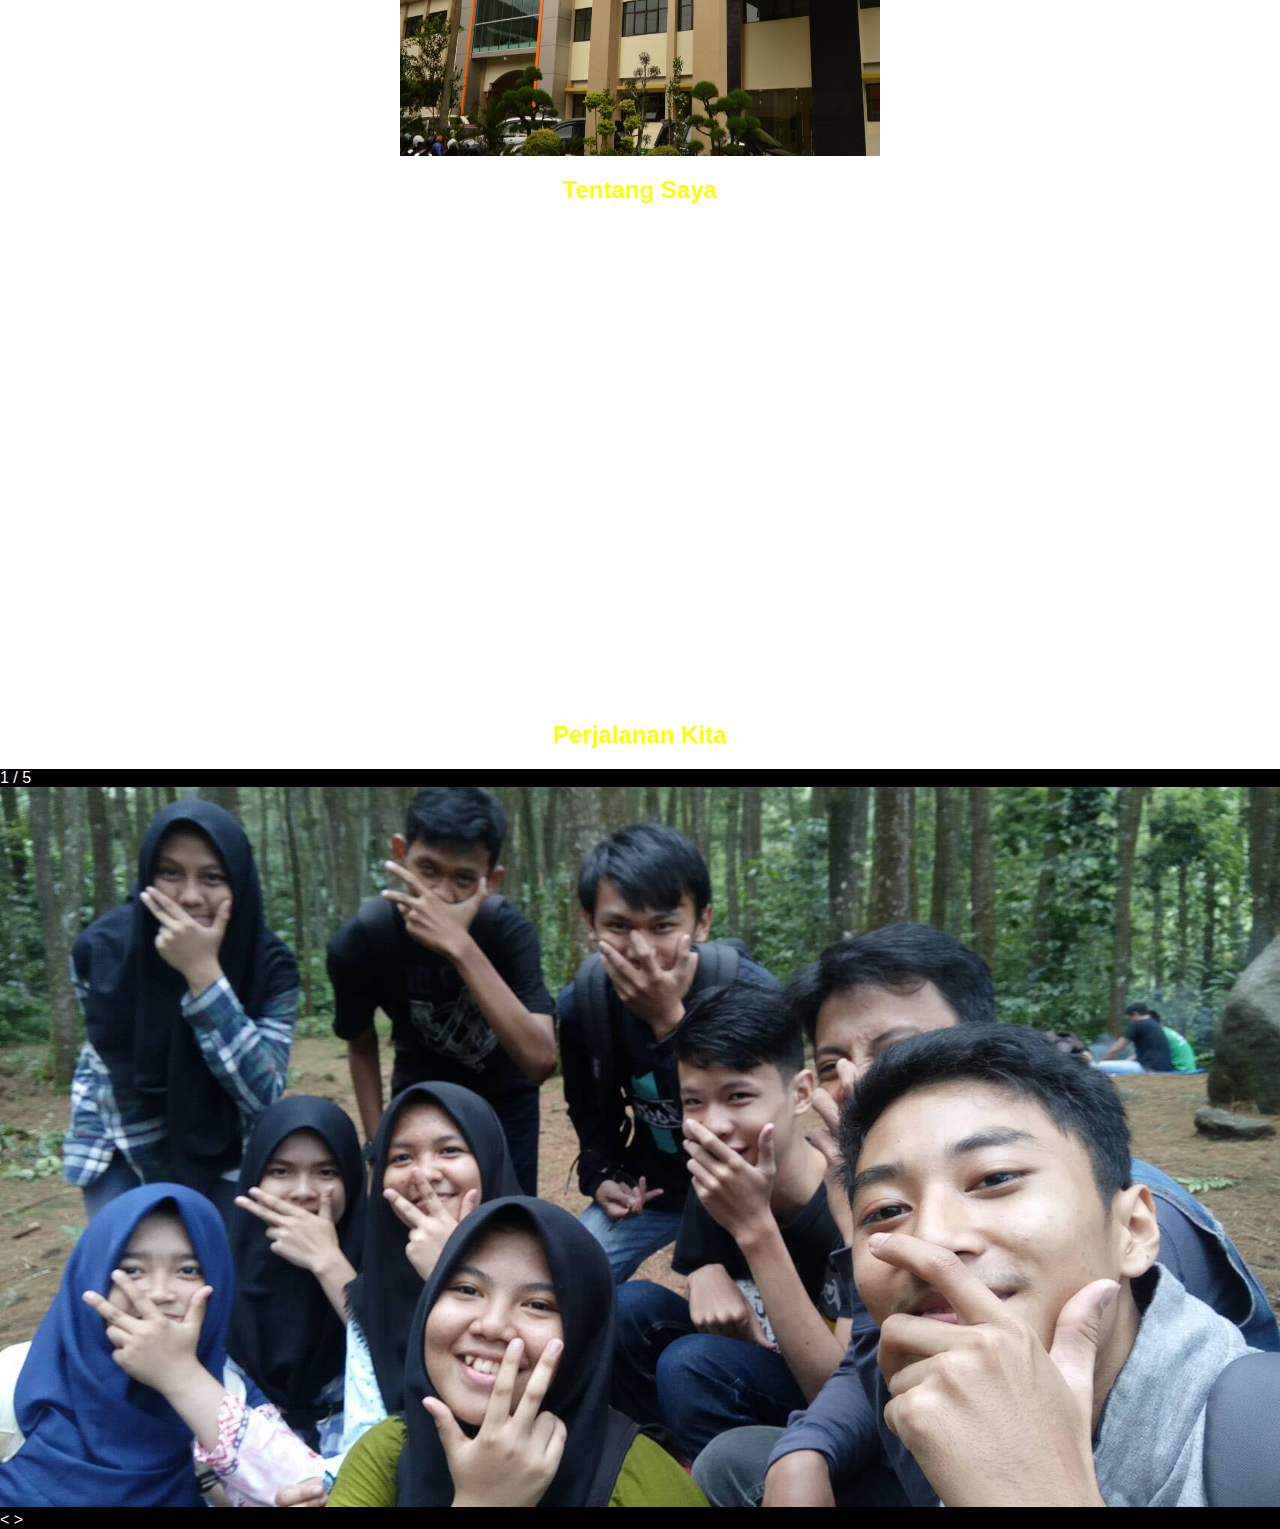
==== commit 83da63a0: "Update index.html" ====
--- a/index.html
+++ b/index.html
@@ -76,6 +76,8 @@
 <p><img src="Img/sss.jpeg" style="width:480px;height:360px; display: block;
     margin-left: auto;
     margin-right: auto;;"></p>
+<p> Saya senang membaca, namun tidak semua jenis buku saya suka. Saya lebih suka membaca cerita atau novel. Karena dengan membaca novel saya dapat
+	berimajinasi sendiri.
 <p style="text-align: center">- Jalan-jalan</p>
 <p><img src="Img/qw.jpeg" style="width:480px;height:360px; display: block;
     margin-left: auto;
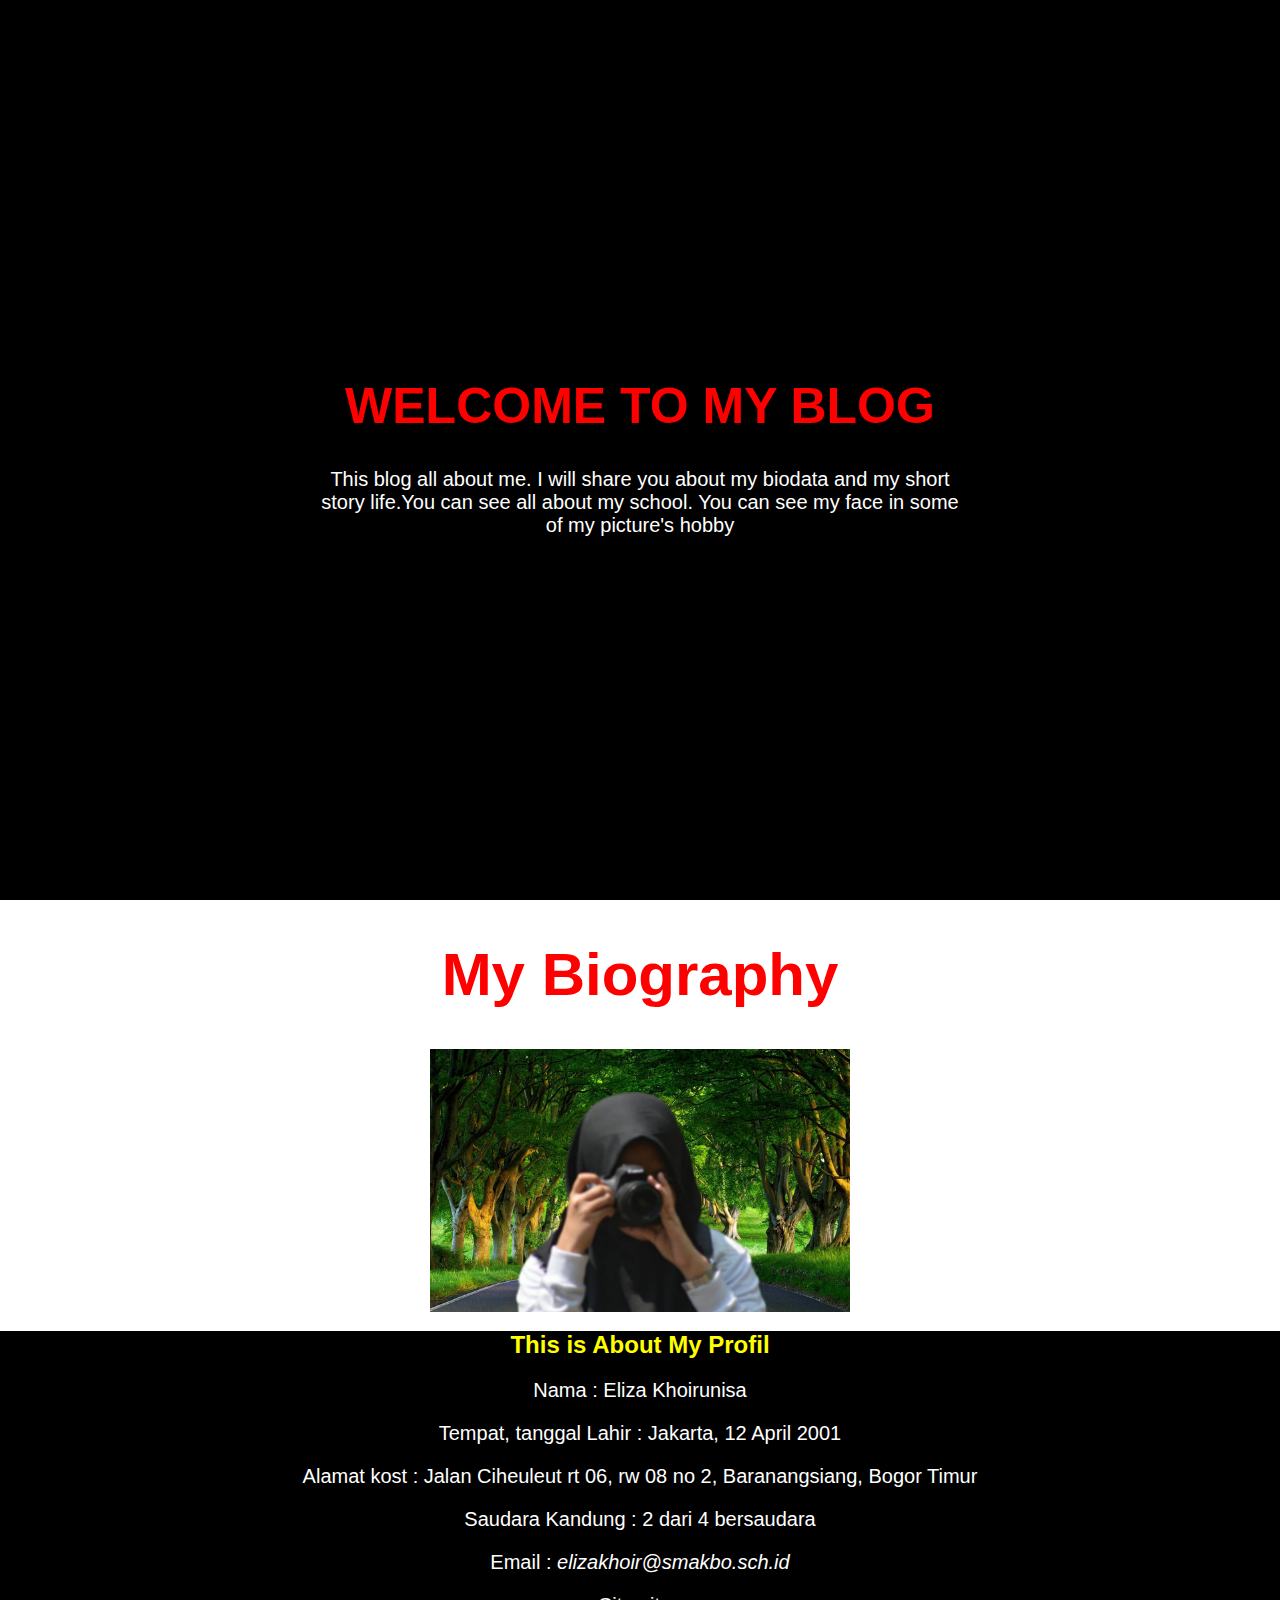
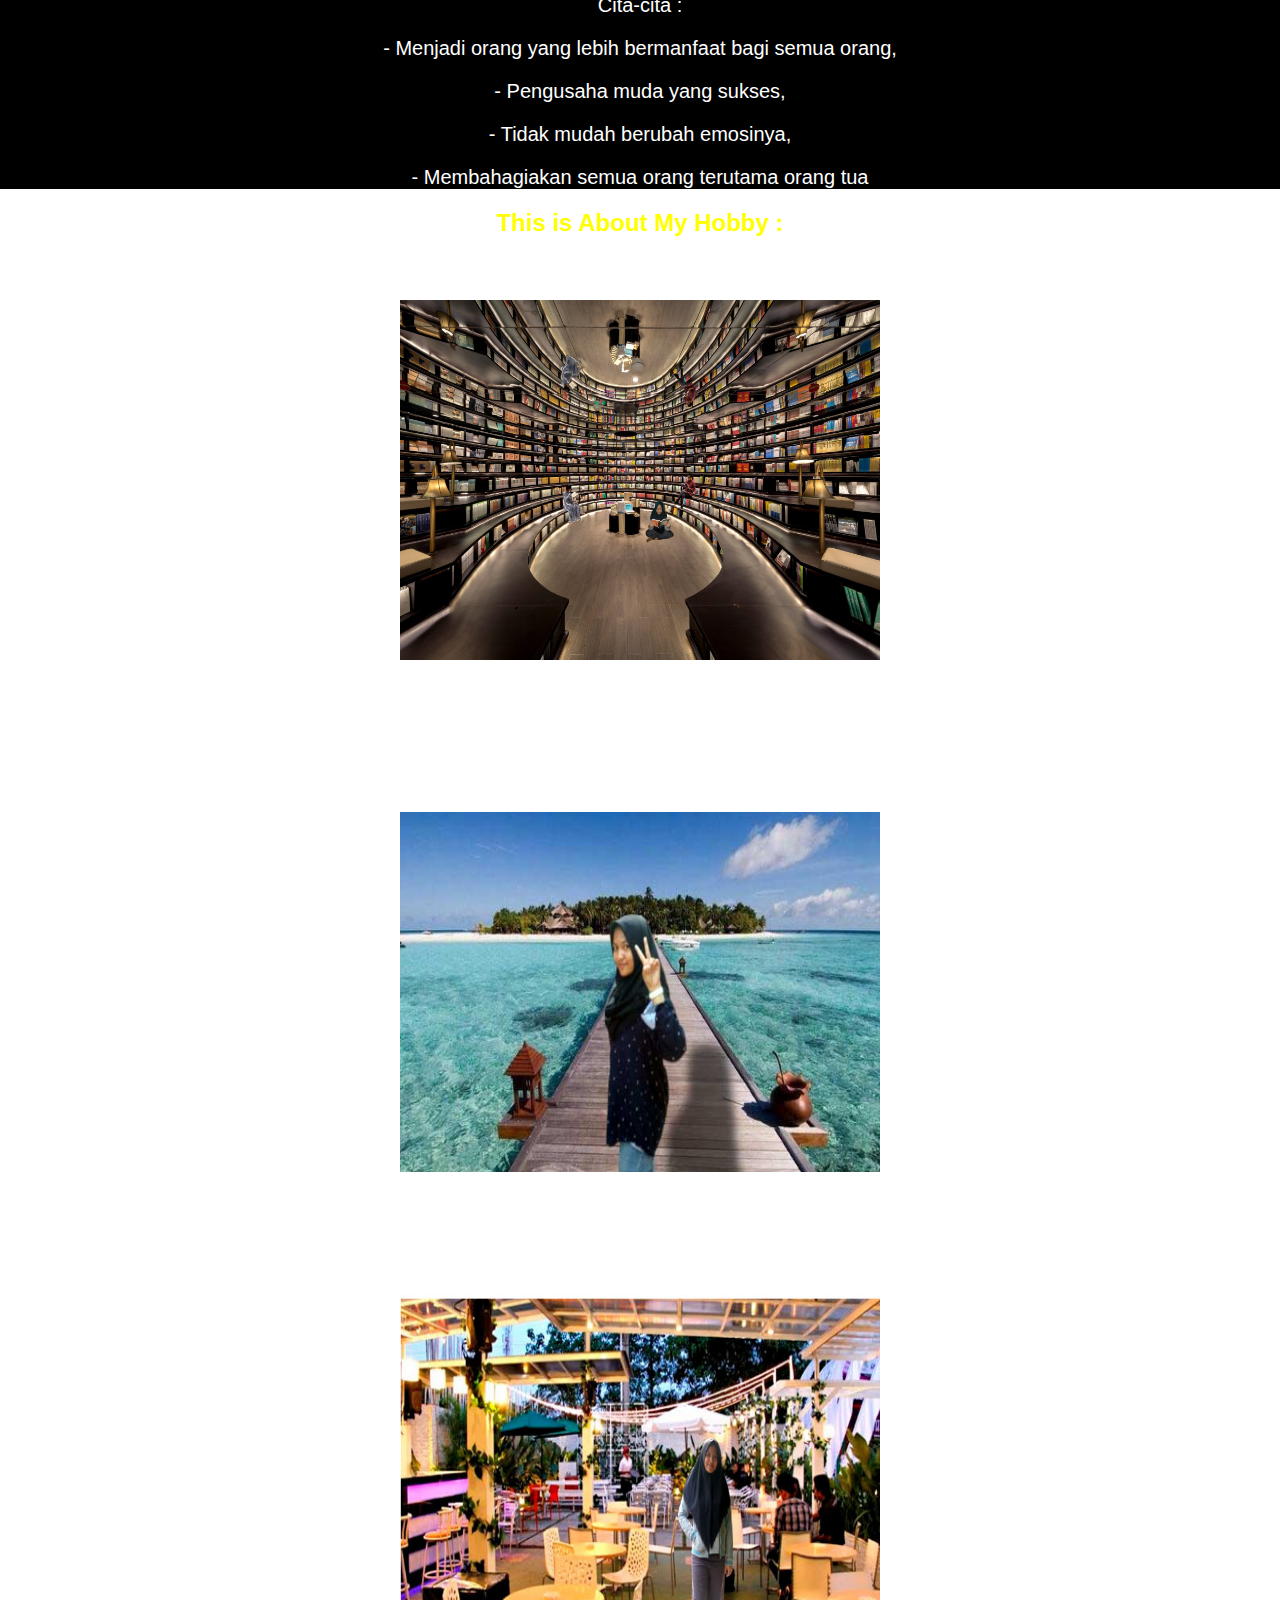
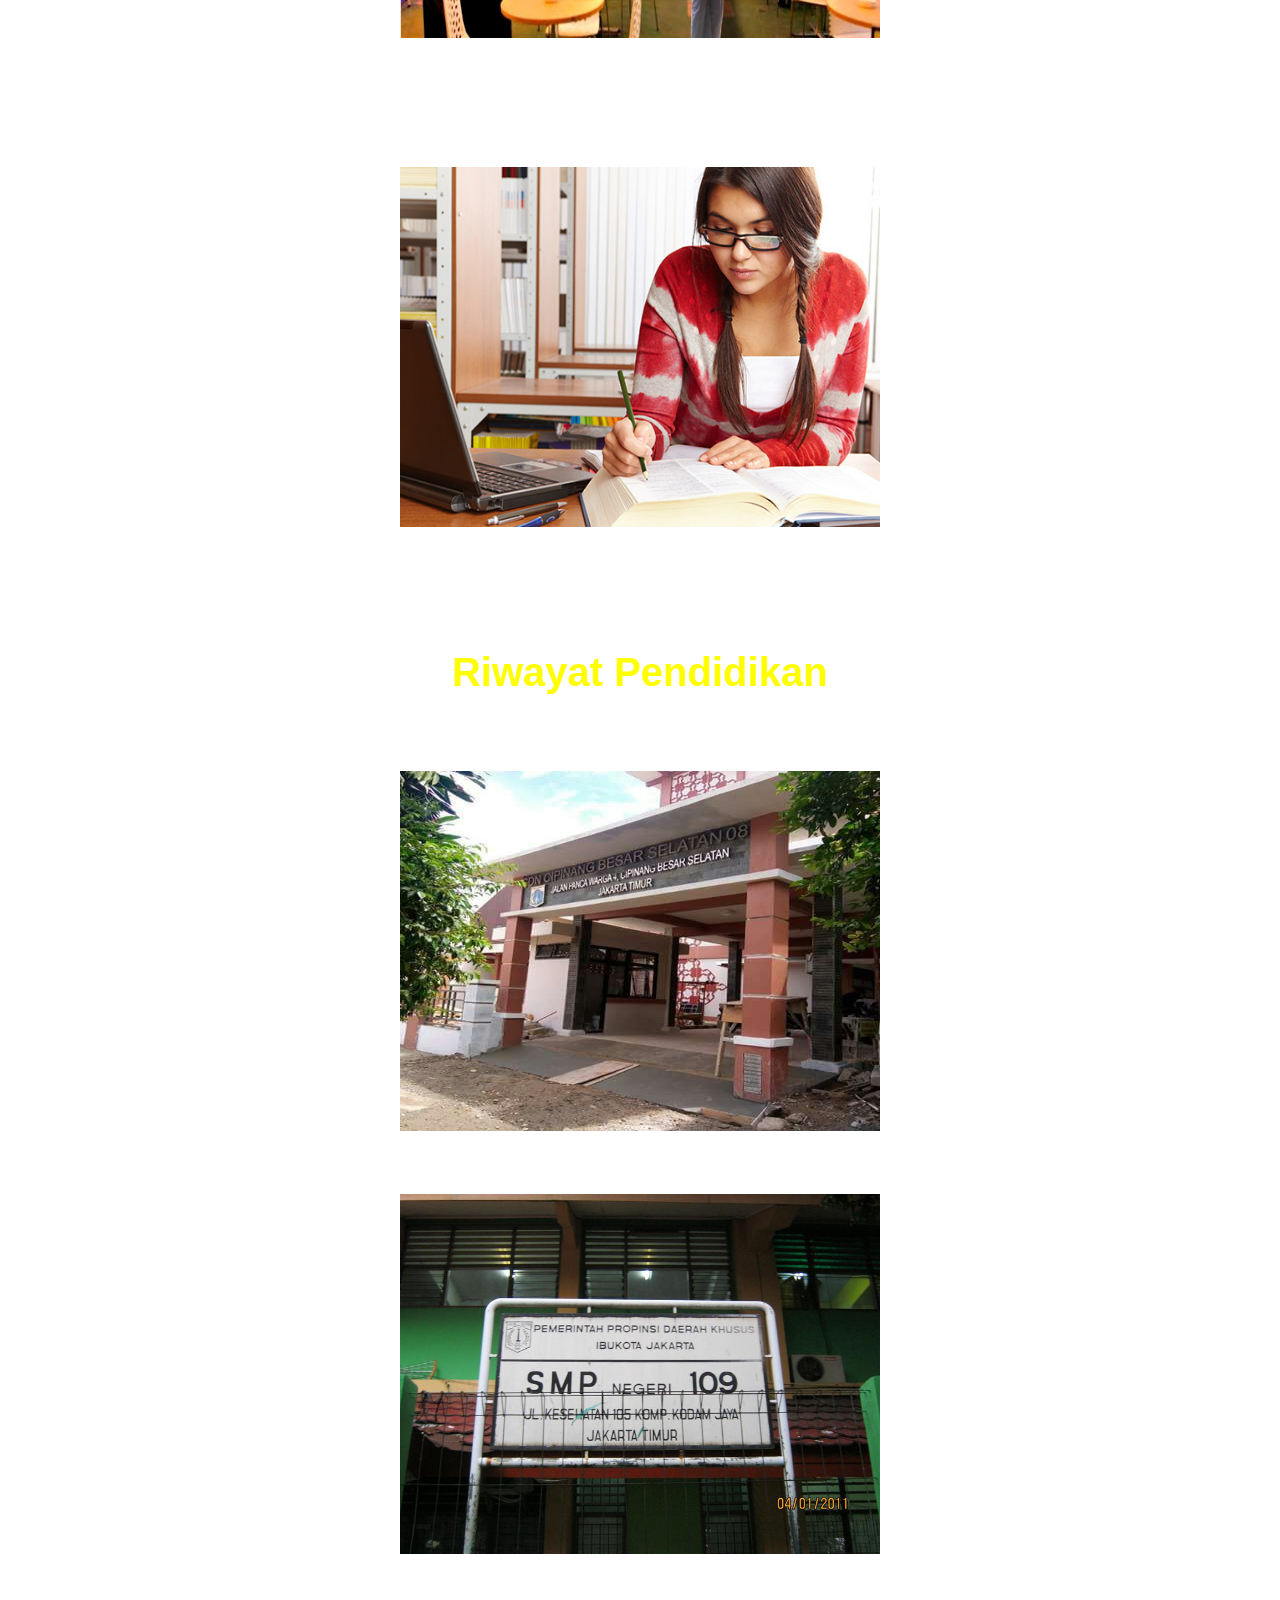
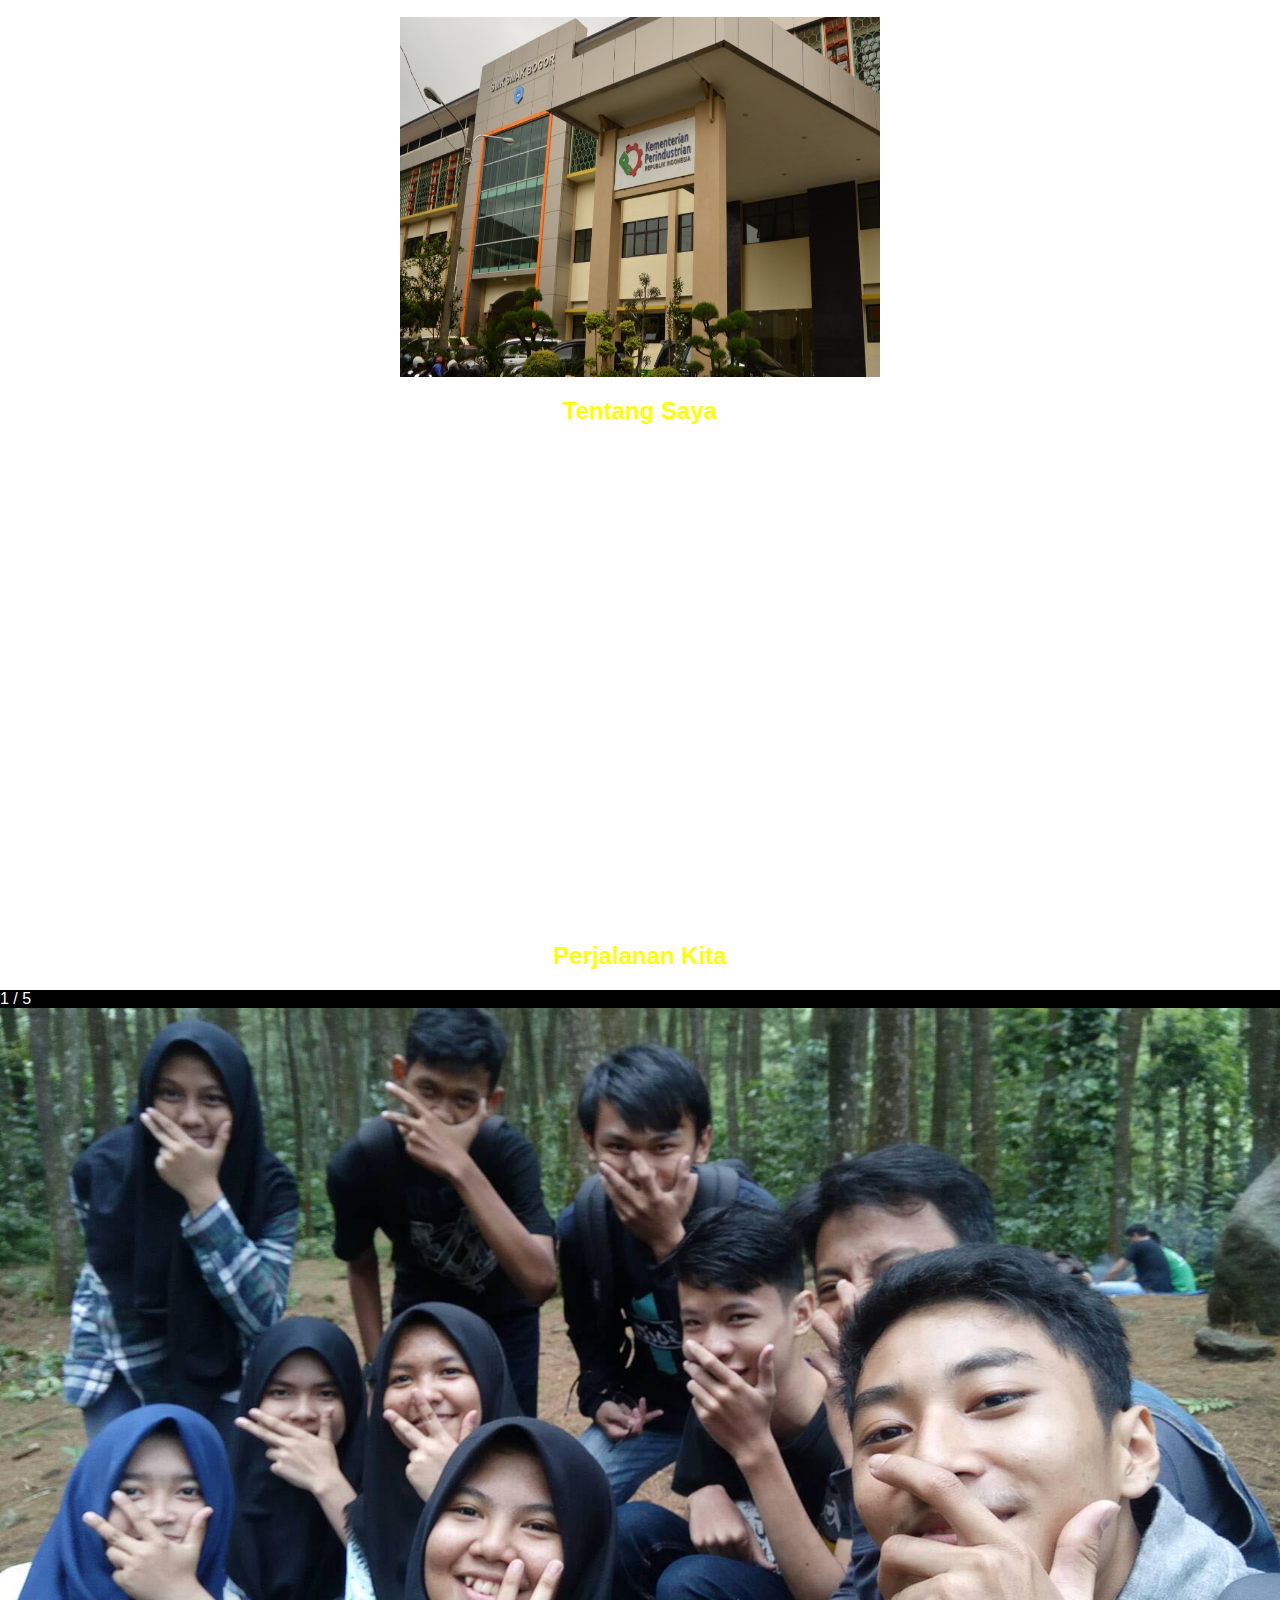
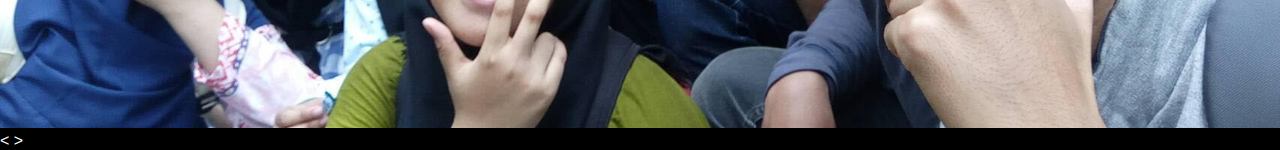
==== commit 1f61965d: "Update index.html" ====
--- a/index.html
+++ b/index.html
@@ -77,20 +77,24 @@
     margin-left: auto;
     margin-right: auto;;"></p>
 <p> Saya senang membaca, namun tidak semua jenis buku saya suka. Saya lebih suka membaca cerita atau novel. Karena dengan membaca novel saya dapat
-	berimajinasi sendiri.
+berimajinasi sendiri. Saya juga suka membaca cerita rohani. Selain membaca dari buku saya membaca dengan menggunakan aplikasi yaitu wattpad.</p>
 <p style="text-align: center">- Jalan-jalan</p>
 <p><img src="Img/qw.jpeg" style="width:480px;height:360px; display: block;
     margin-left: auto;
     margin-right: auto;""></p>
-<p style="text-align: center">- Makan</p>
+<p> Bagi saya jalan-jalan berarti merelaksan diri dan pikiran dari masalah yang ada. Saya senang jalan-jalan yang berhubungan dengan alam.</p>
+<p style="text-align: center">- Makan </p>
 <p><img src="Img/we.jpeg" style="width:480px;height:360px; display: block;
     margin-left: auto;
     margin-right: auto;;"></p>
+<p> Makan. Makan merupakan salah satu hal yang wajib dilakukan. Apalagi bagi anak kost yang hidupnya tanpa diawasi orang tua. Makan itu wajib sehingga 
+	saya menjadikannya hobi supaya saya tidka lupa dan berlajut menjadi sakit.</p>
 <p style="text-align: center">- Mengerjakan tugas</p>
 <p><img src="Img/tugas.jpg"  style="width:480px;height:360px; display: block;
     margin-left: auto;
     margin-right: auto;;"></p>
-
+<p> Bersekolah di SMAKBO wajib namanya mengerjalan tugas, karena tugas yang diberikan tidak sedikit tapi banyakkkk banget. Sehingga mau tidak mau sebagai siswa 
+	SMAKBO harus rajin mengerjakan tugas. Mulai dari lapsus, membuat PPT, membuat makalah, membuat video sampai membuat blog sendiri.
 <h2 style="text-align:center; font-size: 40px";;>Riwayat Pendidikan</h2>
 <p style="text-align: center">1. SDN 08 Pagi Cipinang Besar Selatan</p>
 <p><img src="Img/sd.jpg" style="width:480px;height:360px; display: block;
